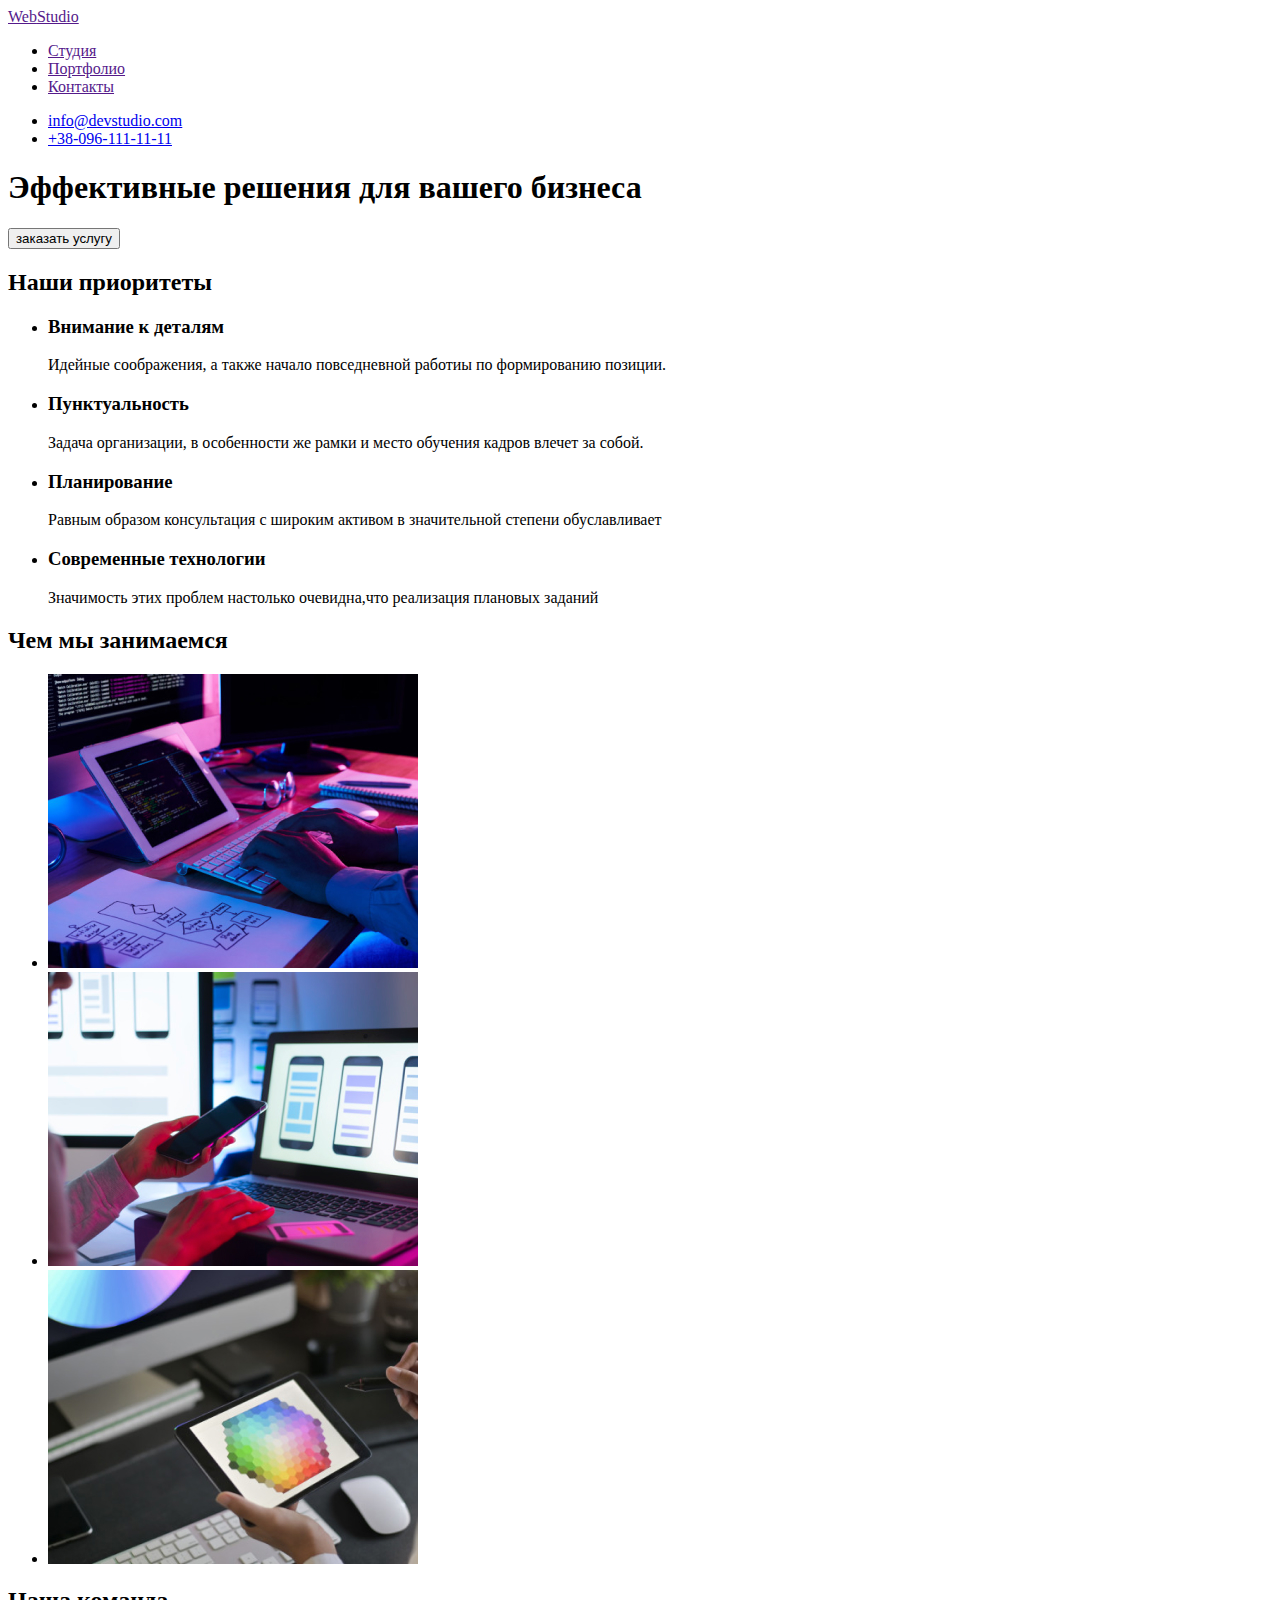
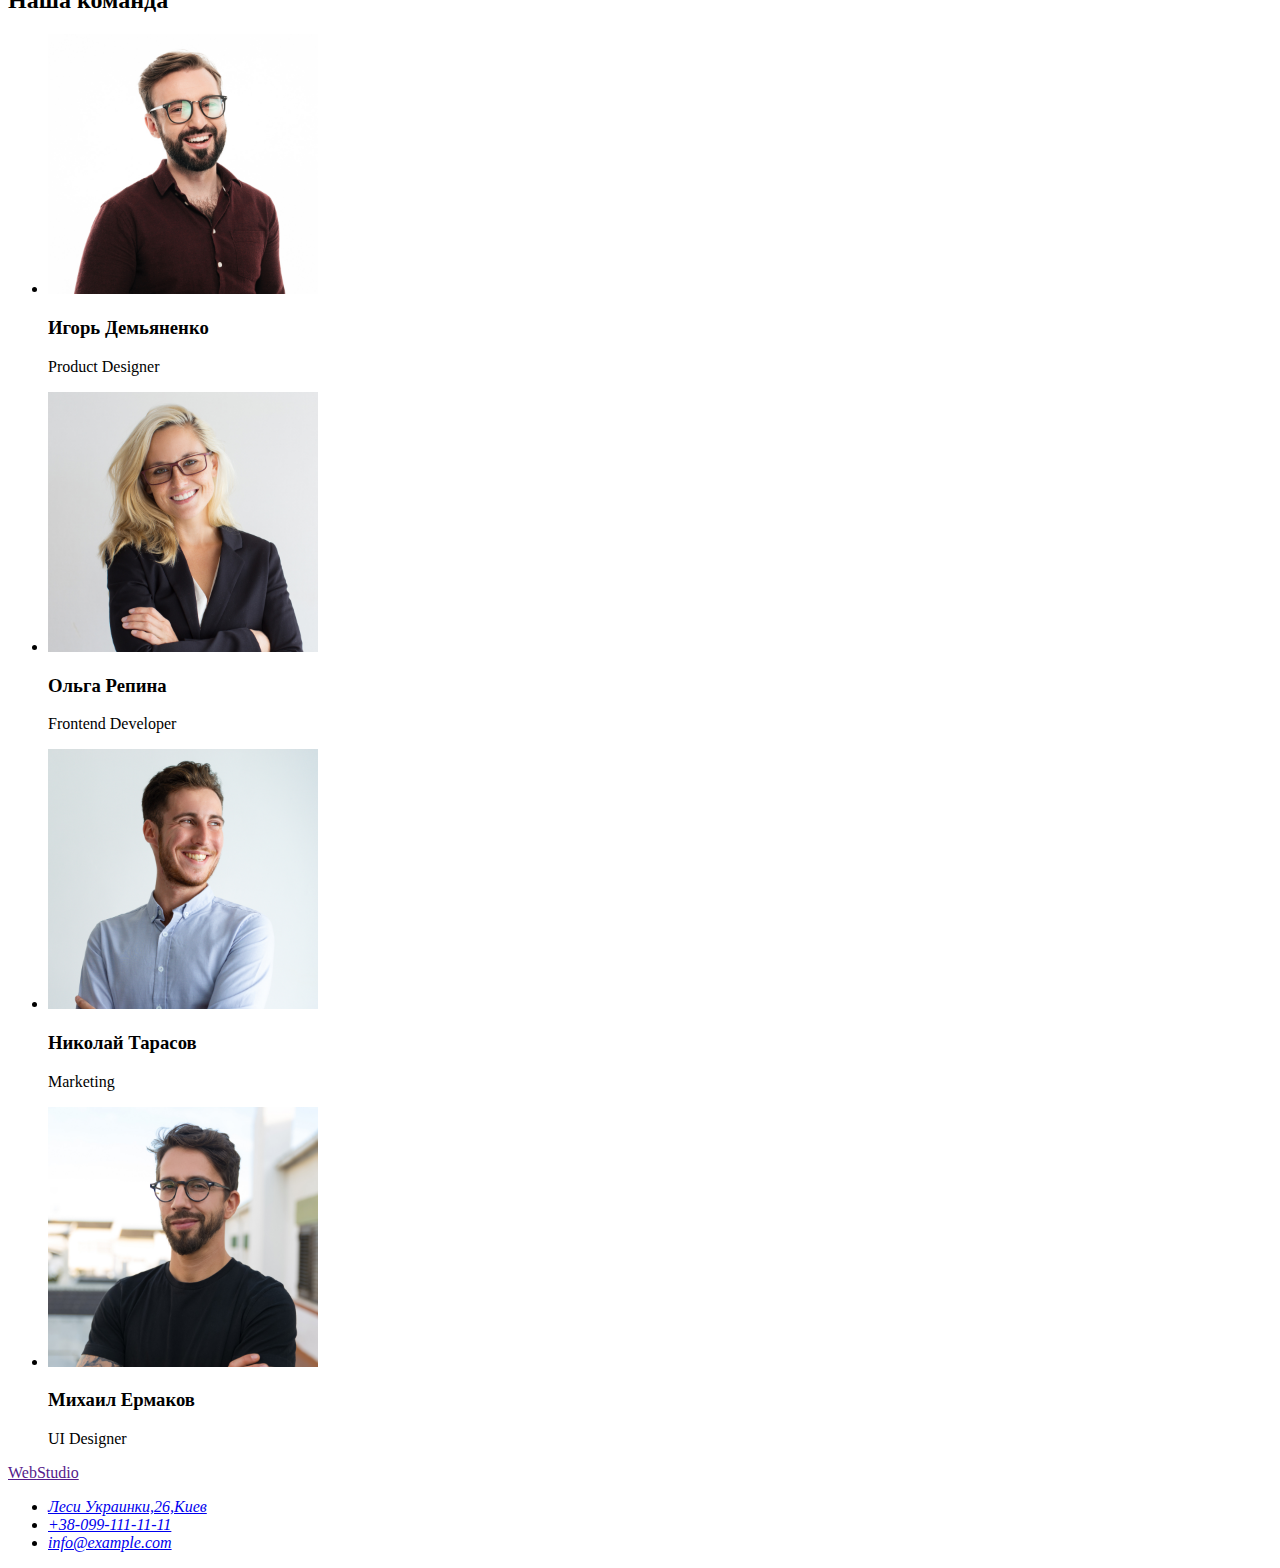
==== index.html @ 88953468 "Initial commit" ====
<!DOCTYPE html>
<html lang="ru">
<head>
    <meta charset="UTF-8">
    <meta http-equiv="X-UA-Compatible" content="IE=edge">
    <meta name="viewport" content="width=device-width, initial-scale=1.0">
    <title>Document</title>
</head>
<body>
    <header>
        <nav>
            <a href=""><span>Web</span>Studio</a>
            <ul>
                <li><a href="">Студия</a></li>
                <li><a href="">Портфолио</a></li>
                <li><a href="">Контакты</a></li>
            </ul>
        </nav>
        <ul>
            <li><a href="mailto:info@devstudio.com">info@devstudio.com</a></li>
            <li><a href="tel:380961111111">+38-096-111-11-11</a></li>
        </ul>
    </header>
    <!--о нас-->
    <main>
        <!--наш бизнес-->
        <section>
            <h1>Эффективные решения для вашего бизнеса</h1>
            <button type="button">заказать услугу</button>
        </section>
        <!--приоритеты-->
        <section>
            <h2>Наши приоритеты</h2>
            <ul>
                <li>
                    <h3>Внимание к деталям</h3>
                    <p>Идейные соображения, а также начало повседневной работиы по формированию позиции.</p>
                </li>
                <li>
                    <h3>Пунктуальность</h3>
                    <p>Задача организации, в особенности же рамки и место обучения кадров влечет за собой.</p>

                </li>
                <li>
                    <h3>Планирование</h3>
                    <p>Равным образом консультация с широким активом в значительной степени обуславливает</p>
                </li>
                <li>
                    <h3>Современные технологии</h3>
                    <p>Значимость этих проблем настолько очевидна,что реализация плановых заданий</p>
                </li>
            </ul>
        </section>
        <section>
            <h2>Чем мы занимаемся</h2>
            <ul>
                <li><img src="./images/img.jpg" alt="верстка кода" width="370" height="294"></li>
                <li><img src="./images/img2.jpg" alt="телефон в руках" width="370" height="294"></li>
                <li><img src="./images/img3.jpg" alt="планшет в руках" width="370" height="294"></li>
            </ul>
        </section>
        <!--команда-->
        <section>
            <h2>Наша команда</h2>
            <ul>
                <li><img src="./images/igor.jpg" alt="Igor photo" width="270" height="260">
                
                    <h3>Игорь Демьяненко</h3>
                    <p lang="en">Product Designer</p>

                </li>

                <li><img src="./images/olga.jpg" alt="Olga photo" width="270" height="260">
                
                    <h3>Ольга Репина</h3>
                    <p lang="en">Frontend Developer</p>
                </li>

                <li><img src="./images/nikolay.jpg" alt="Nikolay photo" width="270" height="260">
                
                    <h3>Николай Тарасов</h3>
                    <p lang="en">Marketing</p>
                </li>

                <li><img src="./images/michail.jpg" alt="Michail photo" width="270" height="260">
                
                    <h3>Михаил Ермаков</h3>
                    <p lang="en">UI Designer</p>
                </li>
            </ul>
        </section>
    </main>
    <!--футер-->
    <footer>
        <a href=""><span>Web</span>Studio</a>
        <address>
            <ul>
                <li><a href="https://www.google.ru/maps/place/бул.+Леси+Украинки,+26,+Киев">Леси Украинки,26,Киев</a></li>
                <li><a href="tel:+380991111111">+38-099-111-11-11</a></li>
                <li><a href="mailto:info@example.com">info@example.com</a></li>
            </ul>
        </address>
    </footer>

    
</body>
</html>
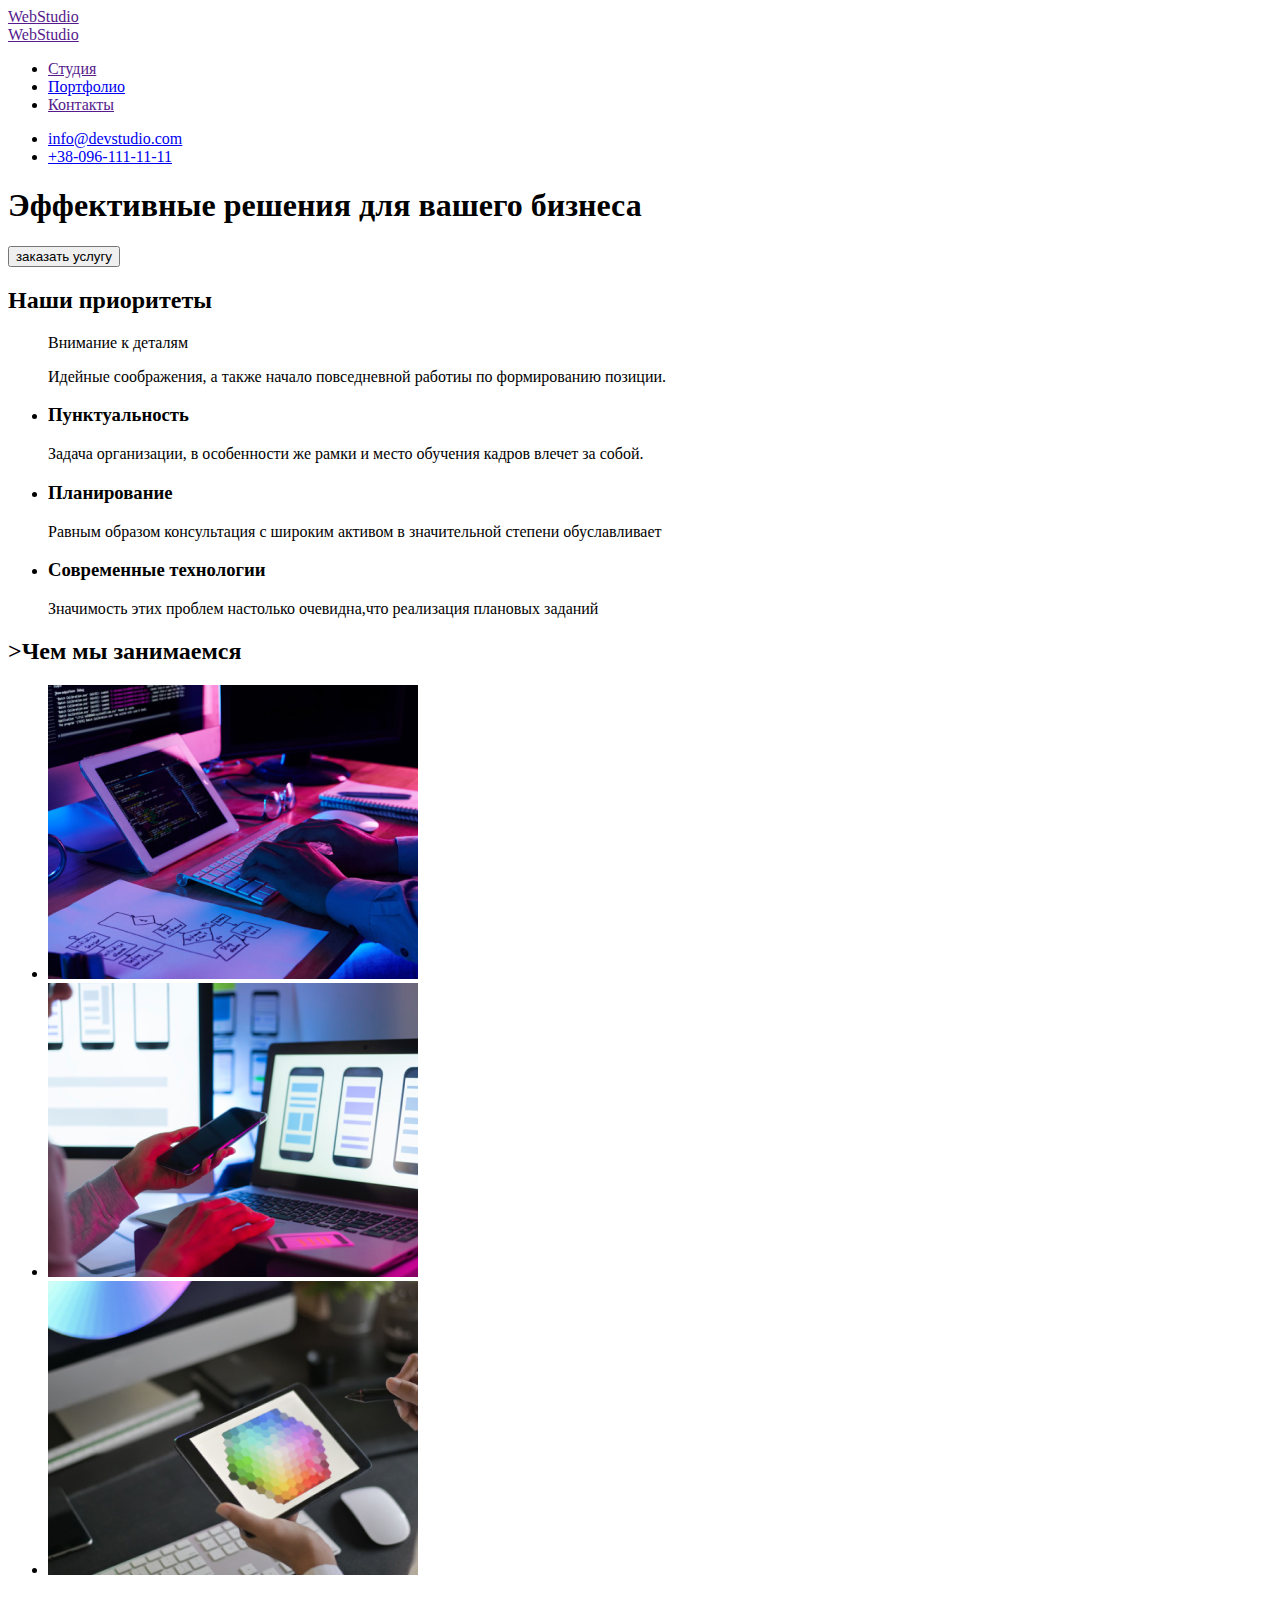
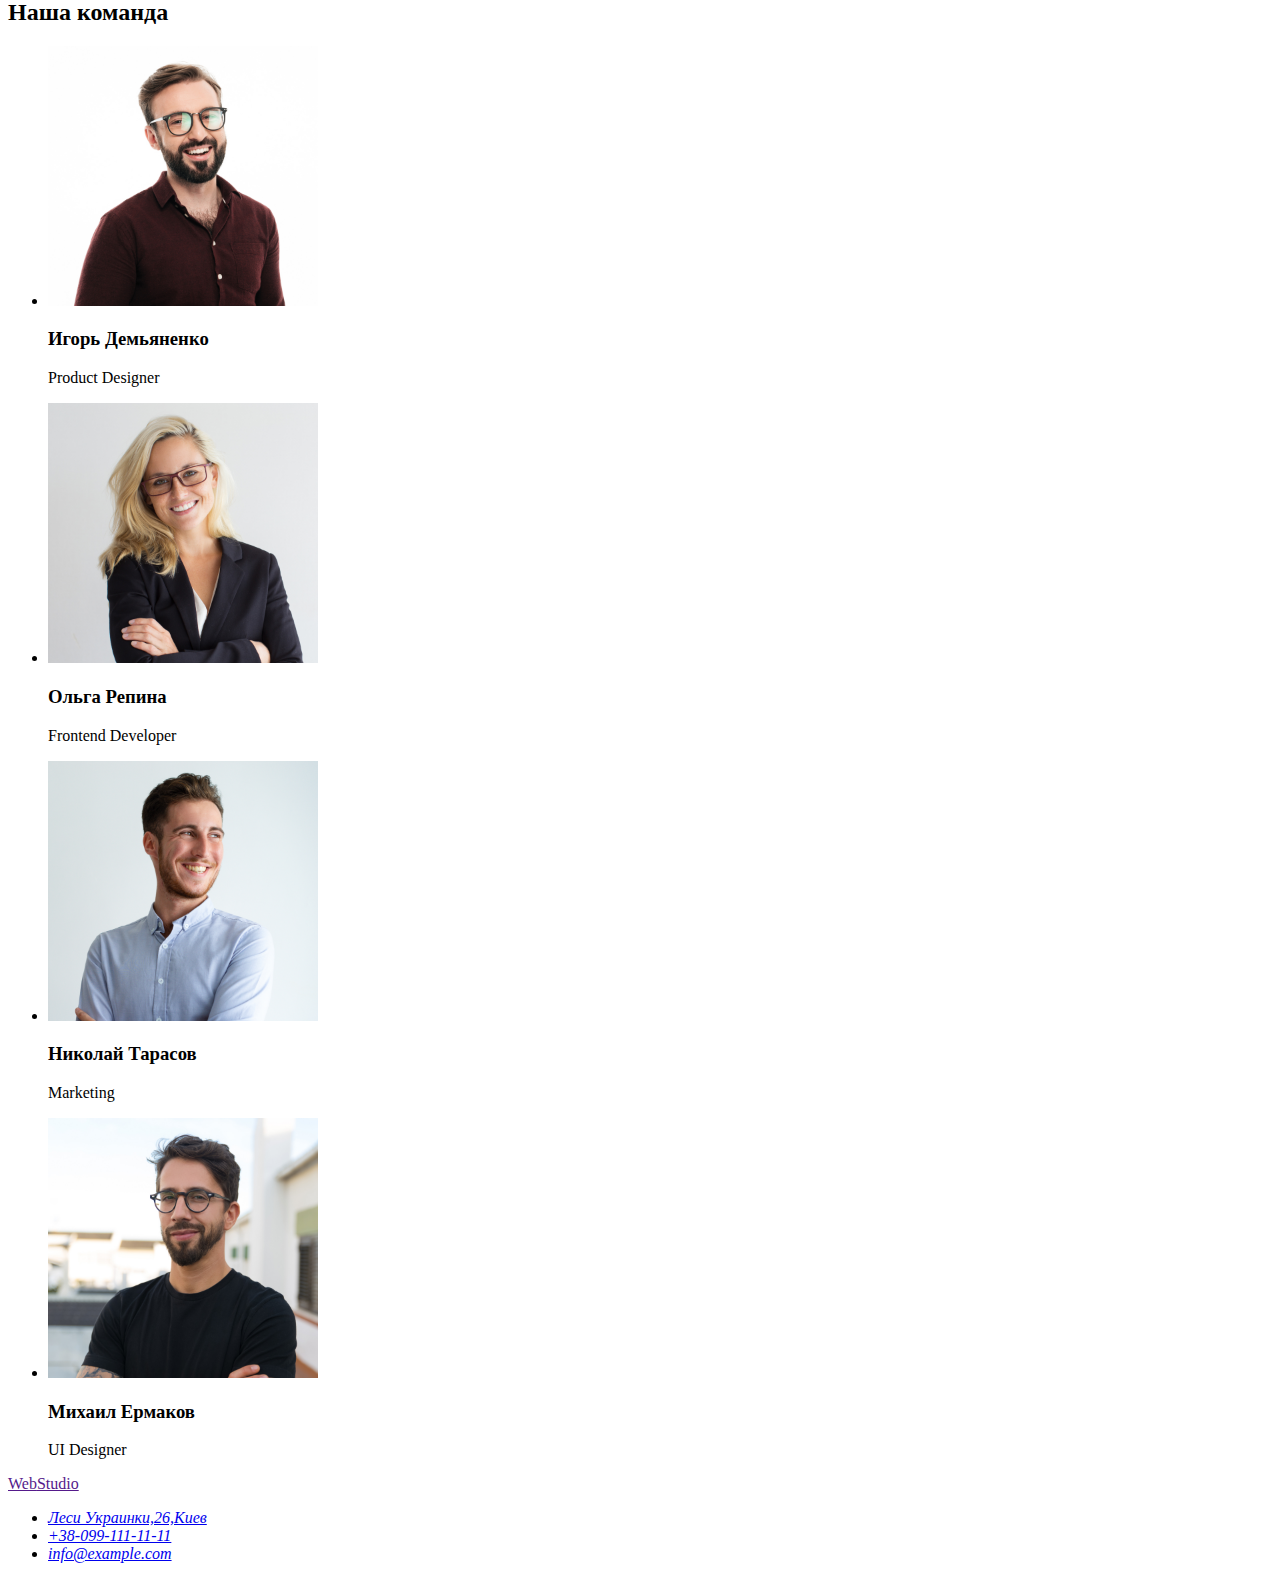
==== commit 4ee3e569: "changes3" ====
--- a/index.html
+++ b/index.html
@@ -4,55 +4,59 @@
     <meta charset="UTF-8">
     <meta http-equiv="X-UA-Compatible" content="IE=edge">
     <meta name="viewport" content="width=device-width, initial-scale=1.0">
-    <title>Document</title>
+    <title>Studio</title>
+    <link rel="stylesheet" href="./css/styles.css"/>
 </head>
 <body>
     <header>
-        <nav>
+        <a class="logo link" href=""><span class="icon">Web</span>Studio</a>
+        <nav class="nav">
             <a href=""><span>Web</span>Studio</a>
-            <ul>
-                <li><a href="">Студия</a></li>
-                <li><a href="">Портфолио</a></li>
-                <li><a href="">Контакты</a></li>
+            <ul class="site-nav list">
+                <li><a class="link" href="">Студия</a></li>
+                <li><a class="link" href="./portfolio.html">Портфолио</a></li>
+                <li><a class="link" href="">Контакты</a></li>
             </ul>
         </nav>
-        <ul>
-            <li><a href="mailto:info@devstudio.com">info@devstudio.com</a></li>
-            <li><a href="tel:380961111111">+38-096-111-11-11</a></li>
+        <ul class="contacts list">
+            <li><a class="link" href="mailto:info@devstudio.com">info@devstudio.com</a></li>
+            <li><a class="link" href="tel:380961111111">+38-096-111-11-11</a></li>
         </ul>
     </header>
     <!--о нас-->
     <main>
         <!--наш бизнес-->
-        <section>
-            <h1>Эффективные решения для вашего бизнеса</h1>
-            <button type="button">заказать услугу</button>
+        <section class="hero">
+            <h1 class="hero-tittle">Эффективные решения для вашего бизнеса</h1>
+            <button class="button primary">заказать услугу</button>
         </section>
         <!--приоритеты-->
-        <section>
-            <h2>Наши приоритеты</h2>
-            <ul>
+        <section class="section">
+            <h2 class="section-tittle">Наши приоритеты</h2>
+
+            <ul class="advantage-list>
                 <li>
-                    <h3>Внимание к деталям</h3>
+                    <h3 class="tittle">Внимание к деталям</h3>
                     <p>Идейные соображения, а также начало повседневной работиы по формированию позиции.</p>
                 </li>
                 <li>
-                    <h3>Пунктуальность</h3>
+                    <h3 class="tittle">Пунктуальность</h3>
                     <p>Задача организации, в особенности же рамки и место обучения кадров влечет за собой.</p>
 
                 </li>
                 <li>
-                    <h3>Планирование</h3>
+                    <h3 class="tittle">Планирование</h3>
                     <p>Равным образом консультация с широким активом в значительной степени обуславливает</p>
                 </li>
                 <li>
-                    <h3>Современные технологии</h3>
+                    <h3 class="tittle">Современные технологии</h3>
                     <p>Значимость этих проблем настолько очевидна,что реализация плановых заданий</p>
                 </li>
             </ul>
         </section>
-        <section>
-            <h2>Чем мы занимаемся</h2>
+
+        <section class="section">
+            <h2 class="section-tittle">>Чем мы занимаемся</h2>
             <ul>
                 <li><img src="./images/img.jpg" alt="верстка кода" width="370" height="294"></li>
                 <li><img src="./images/img2.jpg" alt="телефон в руках" width="370" height="294"></li>
@@ -60,31 +64,31 @@
             </ul>
         </section>
         <!--команда-->
-        <section>
-            <h2>Наша команда</h2>
-            <ul>
+        <section class="section">
+            <h2 class="section-tittle">Наша команда</h2>
+            <ul class="team">
                 <li><img src="./images/igor.jpg" alt="Igor photo" width="270" height="260">
                 
-                    <h3>Игорь Демьяненко</h3>
+                    <h3 class="tittle">Игорь Демьяненко</h3>
                     <p lang="en">Product Designer</p>
 
                 </li>
 
                 <li><img src="./images/olga.jpg" alt="Olga photo" width="270" height="260">
                 
-                    <h3>Ольга Репина</h3>
+                    <h3 class="tittle">Ольга Репина</h3>
                     <p lang="en">Frontend Developer</p>
                 </li>
 
                 <li><img src="./images/nikolay.jpg" alt="Nikolay photo" width="270" height="260">
                 
-                    <h3>Николай Тарасов</h3>
+                    <h3 class="tittle">Николай Тарасов</h3>
                     <p lang="en">Marketing</p>
                 </li>
 
                 <li><img src="./images/michail.jpg" alt="Michail photo" width="270" height="260">
                 
-                    <h3>Михаил Ермаков</h3>
+                    <h3 class="tittle">Михаил Ермаков</h3>
                     <p lang="en">UI Designer</p>
                 </li>
             </ul>
@@ -94,10 +98,10 @@
     <footer>
         <a href=""><span>Web</span>Studio</a>
         <address>
-            <ul>
-                <li><a href="https://www.google.ru/maps/place/бул.+Леси+Украинки,+26,+Киев">Леси Украинки,26,Киев</a></li>
-                <li><a href="tel:+380991111111">+38-099-111-11-11</a></li>
-                <li><a href="mailto:info@example.com">info@example.com</a></li>
+            <ul class="contact list">
+                <li><a class="link" href="https://www.google.ru/maps/place/бул.+Леси+Украинки,+26,+Киев">Леси Украинки,26,Киев</a></li>
+                <li><a class="link" href="tel:+380991111111">+38-099-111-11-11</a></li>
+                <li><a class="link" href="mailto:info@example.com">info@example.com</a></li>
             </ul>
         </address>
     </footer>
--- a/css/styles.css
+++ b/css/styles.css
@@ -0,0 +1,3 @@
+:root {
+    
+}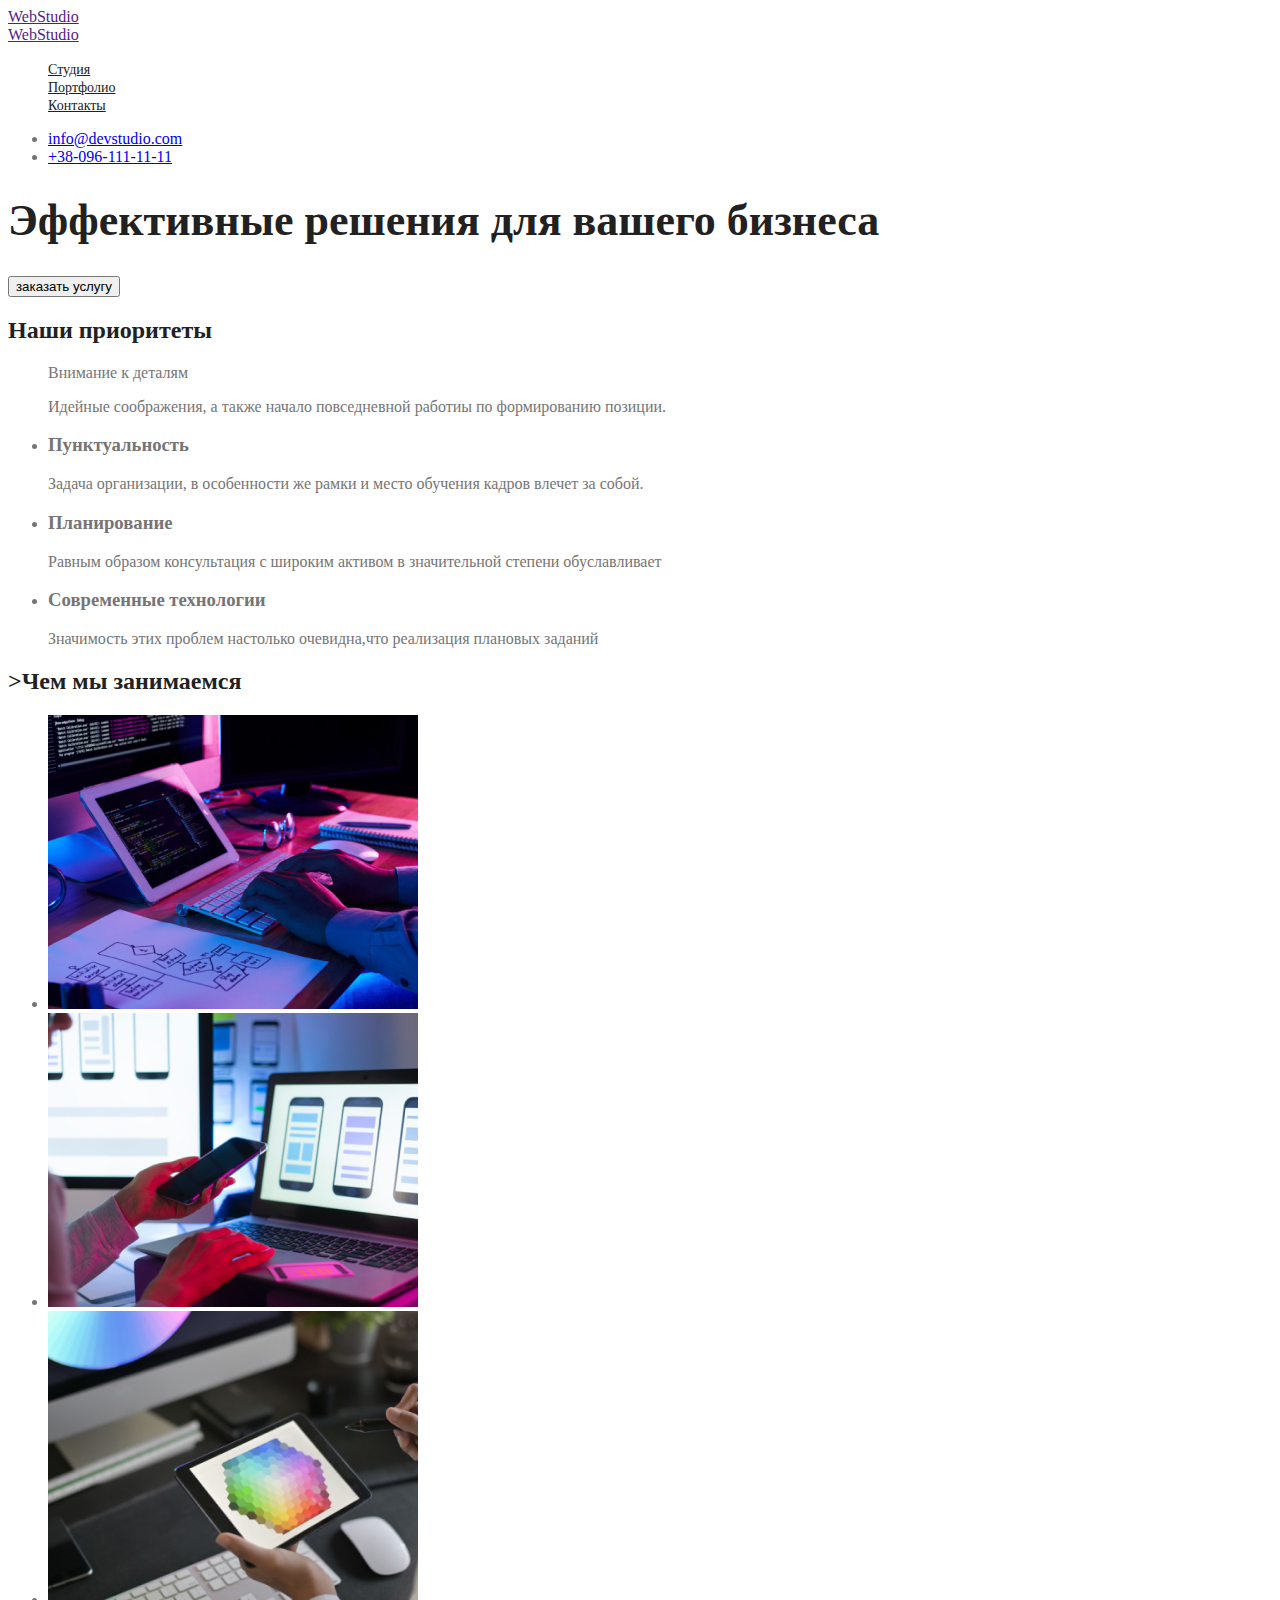
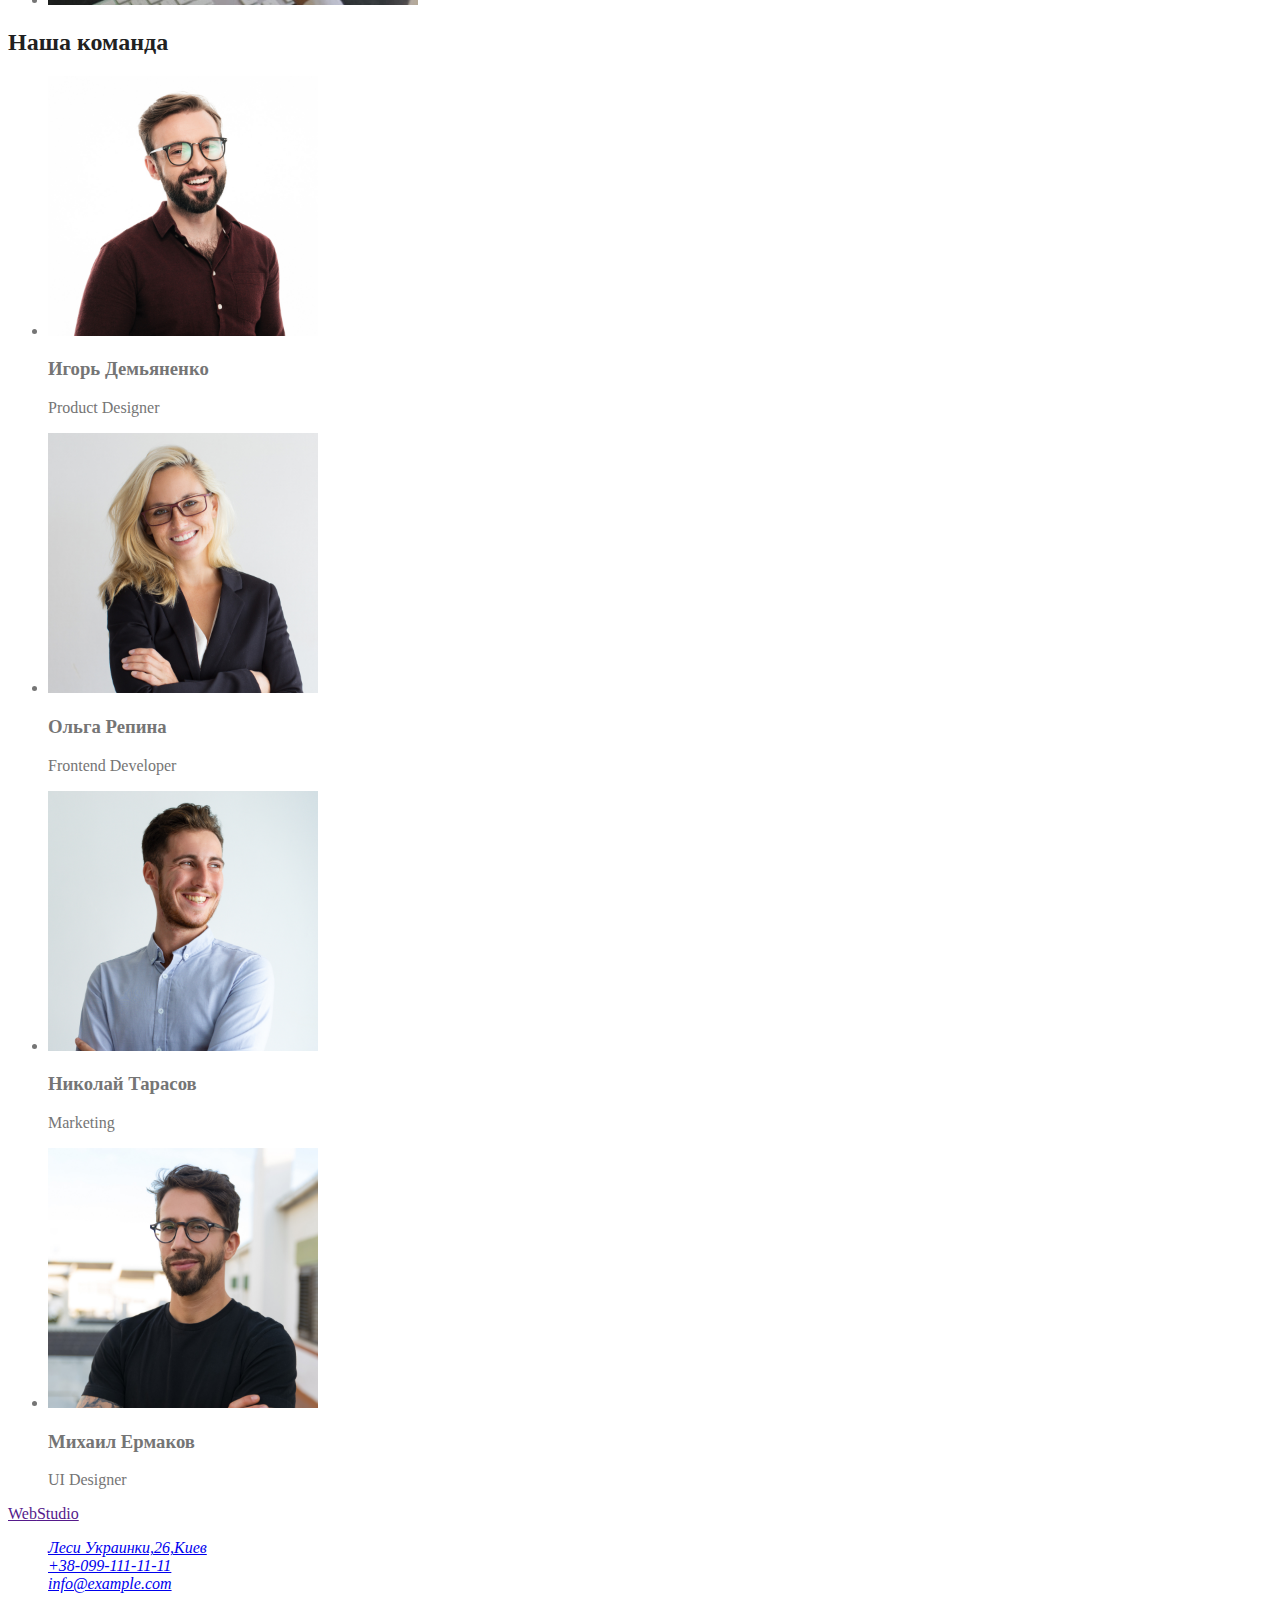
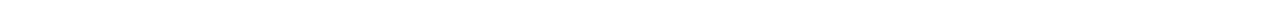
==== commit e59e4339: "стили1" ====
--- a/index.html
+++ b/index.html
@@ -9,7 +9,7 @@
 </head>
 <body>
     <header>
-        <a class="logo link" href=""><span class="icon">Web</span>Studio</a>
+        <a class="logo-link" href=""><span class="icon">Web</span>Studio</a>
         <nav class="nav">
             <a href=""><span>Web</span>Studio</a>
             <ul class="site-nav list">
@@ -18,7 +18,7 @@
                 <li><a class="link" href="">Контакты</a></li>
             </ul>
         </nav>
-        <ul class="contacts list">
+        <ul class="contacts-list">
             <li><a class="link" href="mailto:info@devstudio.com">info@devstudio.com</a></li>
             <li><a class="link" href="tel:380961111111">+38-096-111-11-11</a></li>
         </ul>
@@ -28,7 +28,7 @@
         <!--наш бизнес-->
         <section class="hero">
             <h1 class="hero-tittle">Эффективные решения для вашего бизнеса</h1>
-            <button class="button primary">заказать услугу</button>
+            <button class="button-primary">заказать услугу</button>
         </section>
         <!--приоритеты-->
         <section class="section">
--- a/css/styles.css
+++ b/css/styles.css
@@ -1,3 +1,93 @@
+/* цвет основного текста #212121 */
+/* вторичный цвет текста #757575 */
+/* белый #FFFFFF  */
+/* акцент #2196F3 */
+
 :root {
+    --primary-text-color: #757575;
+    --tittle-text-color: #212121;
+    --accent-color: #2196F3;
+    --primary-white-color: #FFFFFF;
+
+}
+
+body {
+    background-color: var(--primary-white-color);
+    color: var(--primary-text-color);
+
+}
+.list {
+    list-style: none;
+}
+
+.logo {
+    color: var(--tittle-text-color);
+    font-size: 26px;
+    line-height: 145*31;
+    font-weight: 700;
+}
+
+.logo:hover {
+    color: var(--accent-color);
+    font-size: 26px;
+    line-height: 145*31;
+    font-weight: 700;
+
+}
+
+/* site nav */
+
+.site-nav .link {
+    color: var(--tittle-text-color);
+    font-size: 14px;
+    line-height: 135*16;
+    font-weight: 500;
+}
+
+.site-nav .link:hover,
+.site-nav .link:focus {
+    color: var(--accent-color);
+    font-size: 14px;
+    line-height: 135*16;
+    font-weight: 500;
+}
+
+/* hero */
+
+.hero-tittle {
+    color: var(--tittle-text-color);
+    font-size: 44px;
+    line-height: 696*120;
+    font-weight: 900;
     
+}
+
+/* section */
+
+.section-tittle {
+    color: var(--tittle-text-color);
+    font-size: 14x;
+    line-height: 270*16;
+    font-weight: 700;
+
+}
+
+/* advantage */
+
+.advantage-list .tittle {
+    color: var(--tittle-text-color);
+    font-size: 14px;
+    line-height: 270*75;
+    font-weight: 400;
+
+}
+
+/* button */
+
+.button {
+    background-color: var(--accent-color);
+    color: var(--primary-text-color);
+    font-size: 16px;
+    line-height: 136*30;
+    font-weight: 700;
 }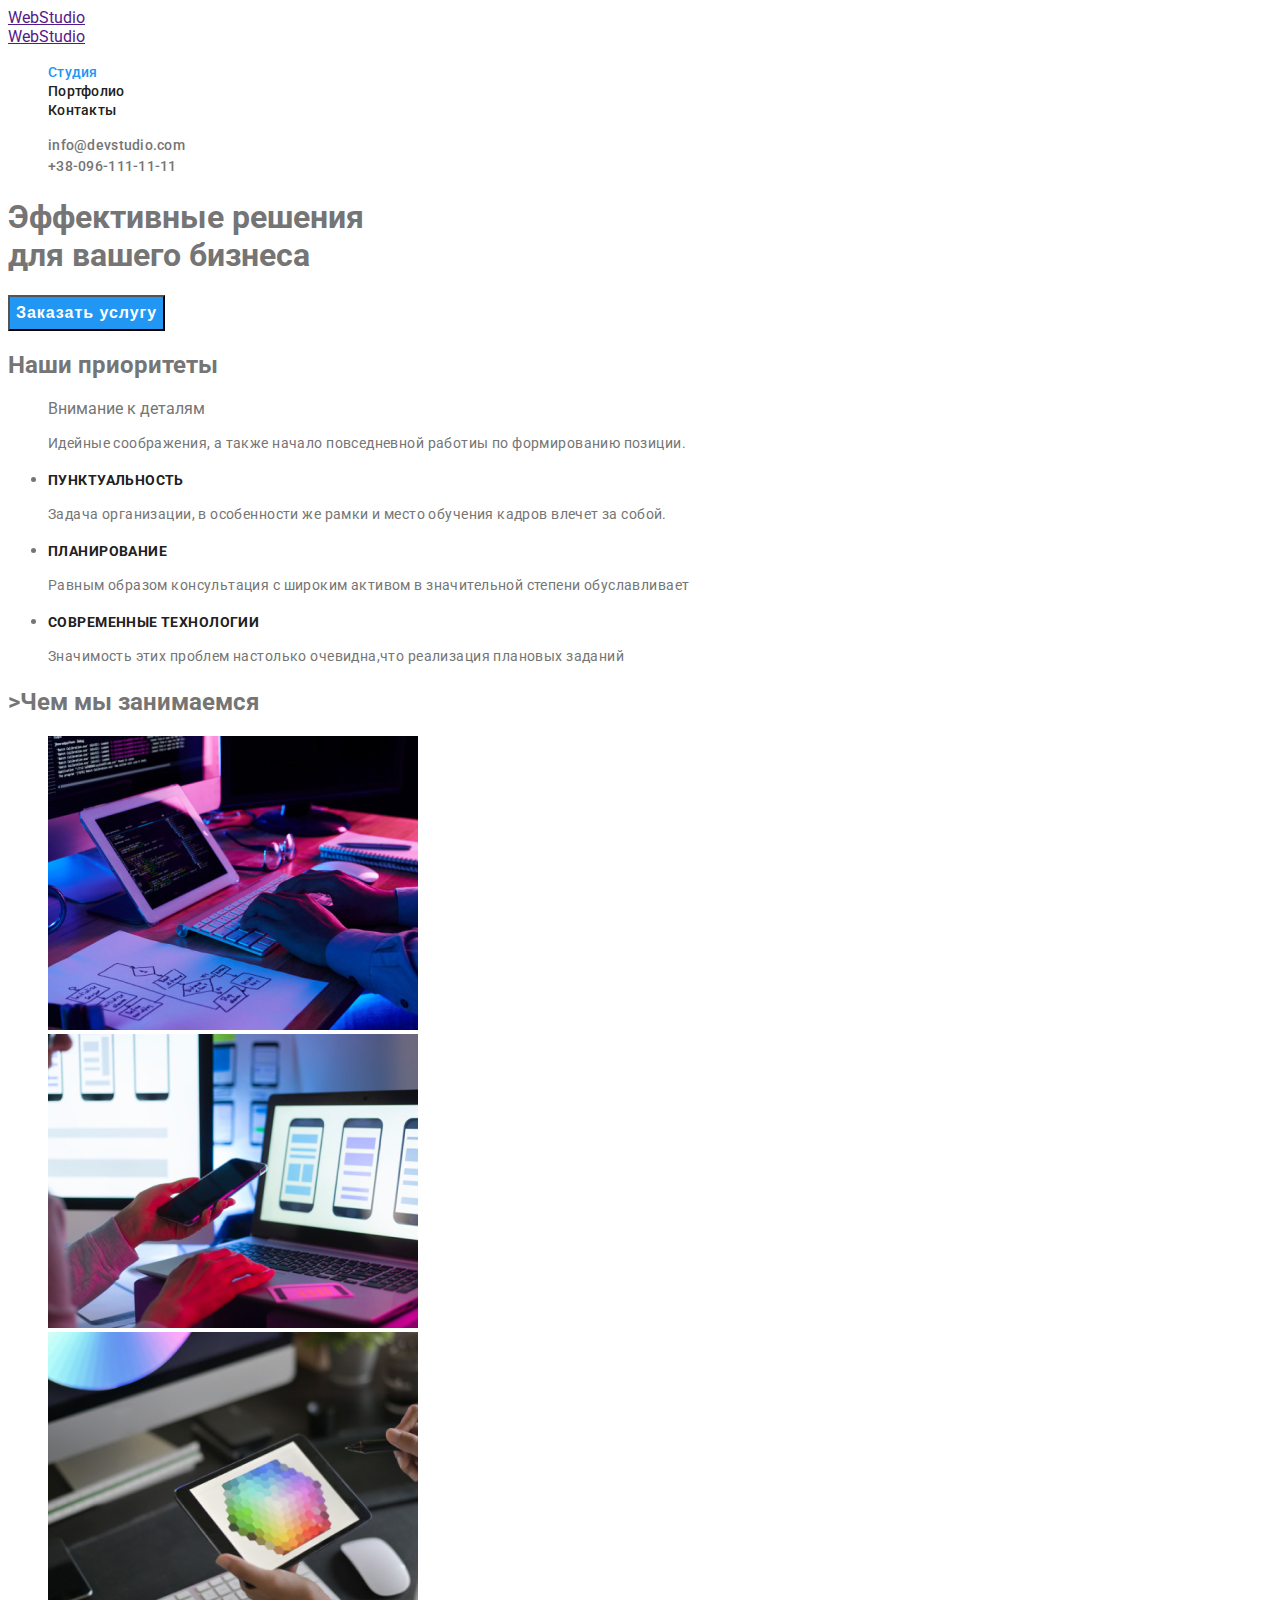
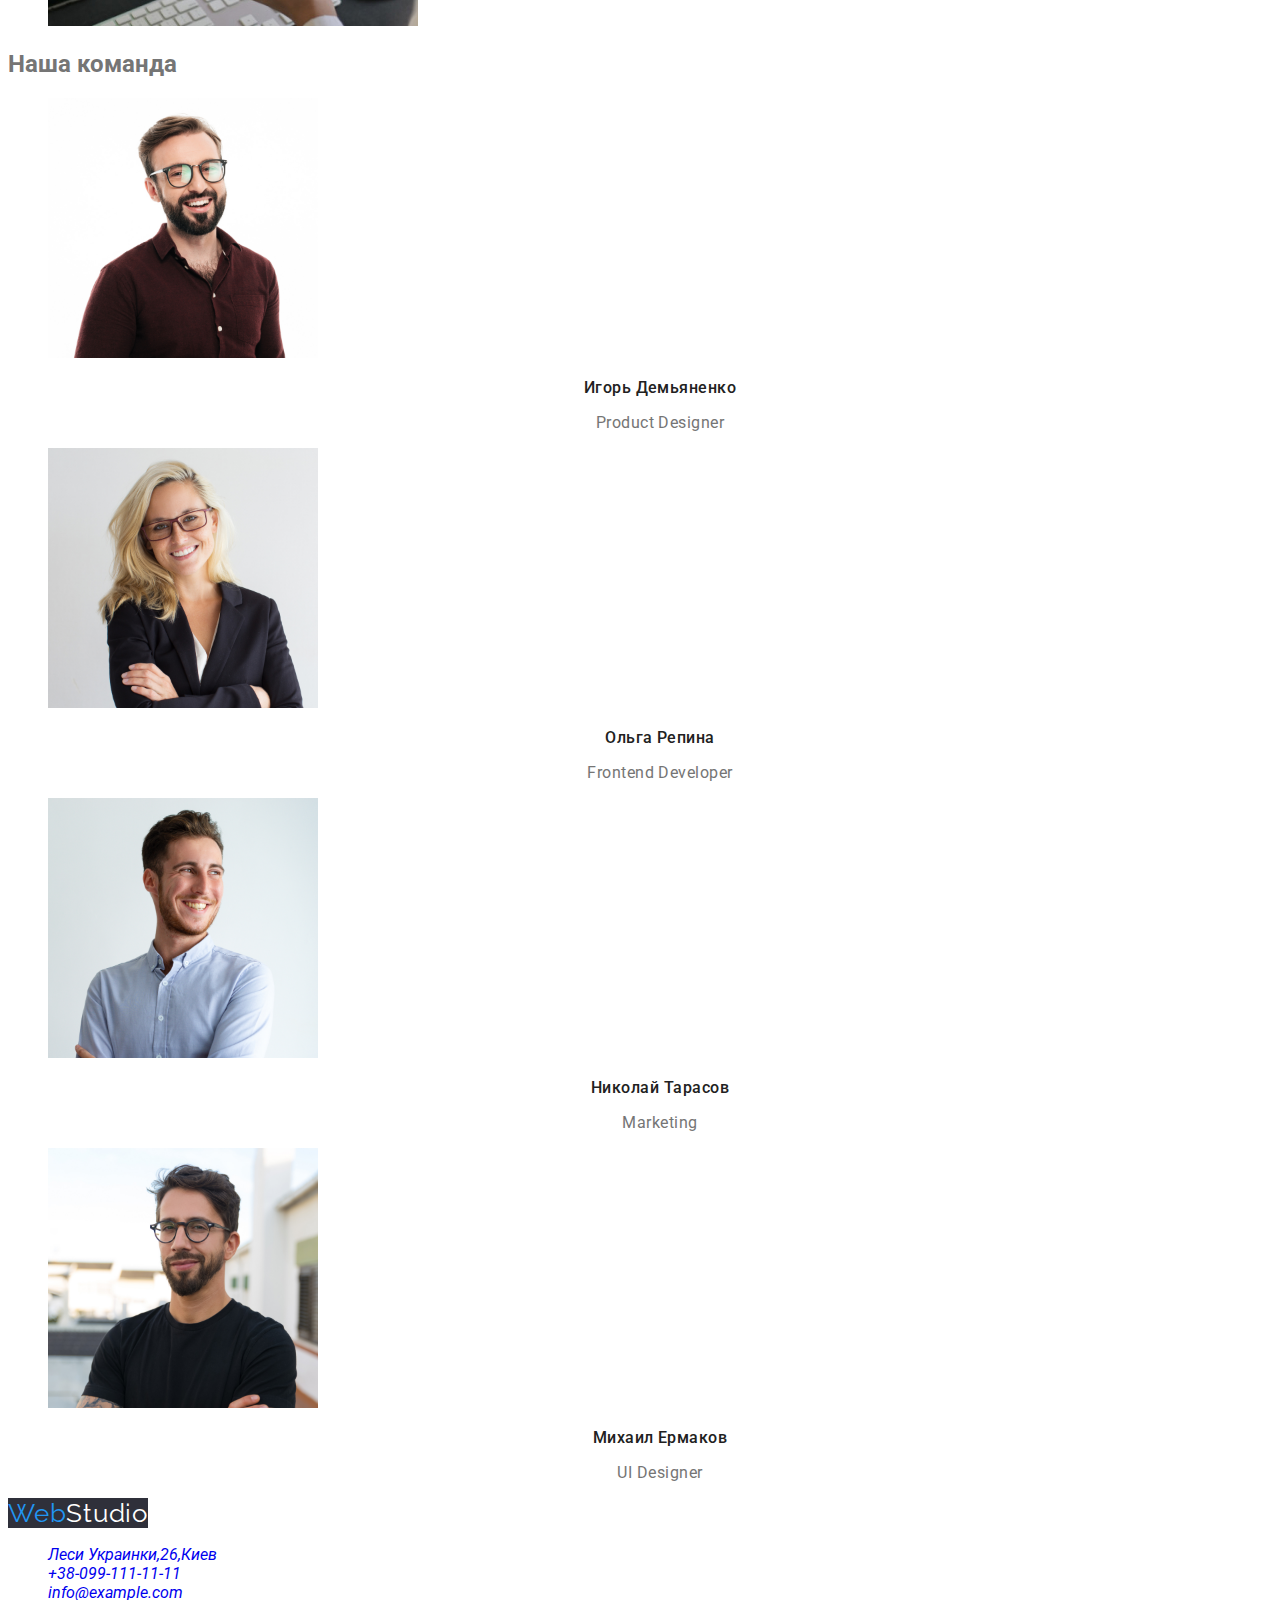
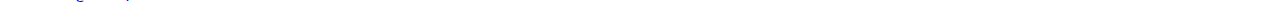
==== commit e4d36e5d: "correction2.1" ====
--- a/index.html
+++ b/index.html
@@ -5,6 +5,8 @@
     <meta http-equiv="X-UA-Compatible" content="IE=edge">
     <meta name="viewport" content="width=device-width, initial-scale=1.0">
     <title>Studio</title>
+    <link href="https://fonts.googleapis.com/css2?family=Raleway:wght@700&family=Roboto:wght@400;500;700;900&display=swap"
+        rel="stylesheet">
     <link rel="stylesheet" href="./css/styles.css"/>
 </head>
 <body>
@@ -13,12 +15,12 @@
         <nav class="nav">
             <a href=""><span>Web</span>Studio</a>
             <ul class="site-nav list">
-                <li><a class="link" href="">Студия</a></li>
+                <li><a class="link current" href="./index.html">Студия</a></li>
                 <li><a class="link" href="./portfolio.html">Портфолио</a></li>
                 <li><a class="link" href="">Контакты</a></li>
             </ul>
         </nav>
-        <ul class="contacts-list">
+        <ul class="contacts list">
             <li><a class="link" href="mailto:info@devstudio.com">info@devstudio.com</a></li>
             <li><a class="link" href="tel:380961111111">+38-096-111-11-11</a></li>
         </ul>
@@ -27,37 +29,41 @@
     <main>
         <!--наш бизнес-->
         <section class="hero">
-            <h1 class="hero-tittle">Эффективные решения для вашего бизнеса</h1>
-            <button class="button-primary">заказать услугу</button>
+            <h1 class="hero-tittle">Эффективные решения <br />для вашего бизнеса</h1>
+            <button class="hero-button" type="button">Заказать услугу</button>
         </section>
         <!--приоритеты-->
         <section class="section">
             <h2 class="section-tittle">Наши приоритеты</h2>
 
-            <ul class="advantage-list>
+            <ul class="list>
                 <li>
-                    <h3 class="tittle">Внимание к деталям</h3>
-                    <p>Идейные соображения, а также начало повседневной работиы по формированию позиции.</p>
+                    <h3 class="feature">Внимание к деталям</h3>
+                    <p class="feature-text">
+                        Идейные соображения, а также начало повседневной работиы по формированию позиции.</p>
                 </li>
                 <li>
-                    <h3 class="tittle">Пунктуальность</h3>
-                    <p>Задача организации, в особенности же рамки и место обучения кадров влечет за собой.</p>
+                    <h3 class="feature">Пунктуальность</h3>
+                    <p class="feature-text">
+                        Задача организации, в особенности же рамки и место обучения кадров влечет за собой.</p>
 
                 </li>
                 <li>
-                    <h3 class="tittle">Планирование</h3>
-                    <p>Равным образом консультация с широким активом в значительной степени обуславливает</p>
+                    <h3 class="feature">Планирование</h3>
+                    <p class="feature-text">
+                        Равным образом консультация с широким активом в значительной степени обуславливает</p>
                 </li>
                 <li>
-                    <h3 class="tittle">Современные технологии</h3>
-                    <p>Значимость этих проблем настолько очевидна,что реализация плановых заданий</p>
+                    <h3 class="feature">Современные технологии</h3>
+                    <p class="feature-text">
+                        Значимость этих проблем настолько очевидна,что реализация плановых заданий</p>
                 </li>
             </ul>
         </section>
 
         <section class="section">
             <h2 class="section-tittle">>Чем мы занимаемся</h2>
-            <ul>
+            <ul class="list">
                 <li><img src="./images/img.jpg" alt="верстка кода" width="370" height="294"></li>
                 <li><img src="./images/img2.jpg" alt="телефон в руках" width="370" height="294"></li>
                 <li><img src="./images/img3.jpg" alt="планшет в руках" width="370" height="294"></li>
@@ -66,42 +72,43 @@
         <!--команда-->
         <section class="section">
             <h2 class="section-tittle">Наша команда</h2>
-            <ul class="team">
+            <ul class="icon list">
                 <li><img src="./images/igor.jpg" alt="Igor photo" width="270" height="260">
                 
-                    <h3 class="tittle">Игорь Демьяненко</h3>
-                    <p lang="en">Product Designer</p>
+                    <h3 class="section-avatar">Игорь Демьяненко</h3>
+                    <p class="icon-text">Product Designer</p>
 
                 </li>
 
                 <li><img src="./images/olga.jpg" alt="Olga photo" width="270" height="260">
                 
-                    <h3 class="tittle">Ольга Репина</h3>
-                    <p lang="en">Frontend Developer</p>
+                    <h3 class="section-avatar">Ольга Репина</h3>
+                    <p class="icon-text">Frontend Developer</p>
                 </li>
 
                 <li><img src="./images/nikolay.jpg" alt="Nikolay photo" width="270" height="260">
                 
-                    <h3 class="tittle">Николай Тарасов</h3>
-                    <p lang="en">Marketing</p>
+                    <h3 class="section-avatar">Николай Тарасов</h3>
+                    <p class="icon-text">Marketing</p>
                 </li>
 
                 <li><img src="./images/michail.jpg" alt="Michail photo" width="270" height="260">
                 
-                    <h3 class="tittle">Михаил Ермаков</h3>
-                    <p lang="en">UI Designer</p>
+                    <h3 class="section-avatar">Михаил Ермаков</h3>
+                    <p class="icon-text">UI Designer</p>
                 </li>
             </ul>
         </section>
     </main>
     <!--футер-->
-    <footer>
-        <a href=""><span>Web</span>Studio</a>
+    <footer class="footer">
+        <a class="logo-footer link" href=""><span>Web</span>Studio</a>
+        
         <address>
             <ul class="contact list">
-                <li><a class="link" href="https://www.google.ru/maps/place/бул.+Леси+Украинки,+26,+Киев">Леси Украинки,26,Киев</a></li>
-                <li><a class="link" href="tel:+380991111111">+38-099-111-11-11</a></li>
-                <li><a class="link" href="mailto:info@example.com">info@example.com</a></li>
+                <li><a class="footer-adress link" href="https://www.google.ru/maps/place/бул.+Леси+Украинки,+26,+Киев">Леси Украинки,26,Киев</a></li>
+                <li><a class="footer-adress link" href="tel:+380991111111">+38-099-111-11-11</a></li>
+                <li><a class="footer-adress link" href="mailto:info@example.com">info@example.com</a></li>
             </ul>
         </address>
     </footer>
--- a/css/styles.css
+++ b/css/styles.css
@@ -1,93 +1,167 @@
-/* цвет основного текста #212121 */
-/* вторичный цвет текста #757575 */
-/* белый #FFFFFF  */
-/* акцент #2196F3 */
-
 :root {
-    --primary-text-color: #757575;
-    --tittle-text-color: #212121;
-    --accent-color: #2196F3;
-    --primary-white-color: #FFFFFF;
-
+  --primary-text-color: #757575;
+  --title-text-color: #212121;
+  --accent-color: #2196f3;
+  --white-color: #ffffff;
+  --section-color: #2f303a;
 }
 
+
 body {
-    background-color: var(--primary-white-color);
-    color: var(--primary-text-color);
+   background-color: var(--white-color);
+   color: var(--primary-text-color);
+   font-family: Roboto, sans-serif;
+ }
 
+ /*для скрытия маркеров*/
+ .list {
+   list-style: none;
+ }
+/*для скрытия подчеркивания*/
+.link {
+  text-decoration: none;
 }
-.list {
-    list-style: none;
+/*логотип*/
+.logo {
+  color: #000000;
+   font-family: Raleway;
+   font-size: 26px;
+   line-height: 1.19;
+   letter-spacing: 0.03em;
+ }
+
+ .logo span {
+  color: var(--accent-color);
 }
+/*навигация*/
+.site-nav a {
+  color: var(--title-text-color);
+  font-weight: 500;
+  font-size: 14px;
+  line-height: 1.14;
+  letter-spacing: 0.02em;
+}
+.site-nav a:hover,
+.site-nav a:focus {
+  color: var(--accent-color);
+}
+.site-nav .link.current {
+  color: var(--accent-color);
+}
+/*контакты*/
+.contacts a {
+  color: var(--primary-text-color);
+  font-weight: 500;
+  font-size: 14px;
+  line-height: 1.4;
+  letter-spacing: 0.02em;
+}
+.contacts a:hover,
+.contacts a:focus {
+  color: var(--accent-color);
+}
+/*index.html*/
+/*hero*/
+.hero-title {
+  color: var(--white-color);
+  background-color: var(--section-color);
+  font-weight: 900;
+  font-size: 44px;
+  line-height: 1.36;
+  text-align: center;
+  letter-spacing: 0.06em;
+  text-transform: uppercase;
+}
+.hero-button {
+   background-color: var(--accent-color);
+   color: var(--white-color);
+   cursor: pointer;
+   font-weight: 700;
+   font-size: 16px;
+   line-height: 1.88;
 
-.logo {
-    color: var(--tittle-text-color);
-    font-size: 26px;
-    line-height: 145*31;
-    font-weight: 700;
+  display: flex;
+  align-items: center;
+  text-align: center;
+  letter-spacing: 0.06em;
 }
+ /*Особенности*/
+ .feature {
+   color: var(--title-text-color);
+   font-weight: 700;
+   font-size: 14px;
+   line-height: 1.14;
+   letter-spacing: 0.03em;
+   text-transform: uppercase;
+ }
 
-.logo:hover {
-    color: var(--accent-color);
-    font-size: 26px;
-    line-height: 145*31;
-    font-weight: 700;
+ .feature-text {
+   font-size: 14px;
+   line-height: 1.71;
+   letter-spacing: 0.03em;
+ }
 
-}
+ /*чем мы занимаемся & наша команда*/
+ .section-title {
+   color: var(--title-text-color);
+   font-weight: 700;
+   font-size: 36px;
+   line-height: 1.16;
+   letter-spacing: 0.03em;
+   text-align: center;
+ }
 
-/* site nav */
+/*наша команда*/
+.section-avatar {
+  color: var(--title-text-color);
+   font-weight: 500;
+   font-size: 16px;
+   line-height: 1.19;
+   letter-spacing: 0.03em;
 
-.site-nav .link {
-    color: var(--tittle-text-color);
-    font-size: 14px;
-    line-height: 135*16;
-    font-weight: 500;
-}
+   text-align: center;
+ }
 
-.site-nav .link:hover,
-.site-nav .link:focus {
-    color: var(--accent-color);
-    font-size: 14px;
-    line-height: 135*16;
-    font-weight: 500;
-}
+ .icon-text {
+   font-size: 16px;
+   line-height: 1.19;
+   letter-spacing: 0.03em;
 
-/* hero */
+   text-align: center;
+ }
+/*footer*/
+.logo-footer {
+  color: var(--white-color);
+  background-color: var(--section-color);
+   font-family: Raleway;
+   font-size: 26px;
+   line-height: 1.19;
+   letter-spacing: 0.03em;
+ }
 
-.hero-tittle {
-    color: var(--tittle-text-color);
-    font-size: 44px;
-    line-height: 696*120;
-    font-weight: 900;
-    
-}
+ .logo-footer span {
+   color: var(--accent-color);
+ }
 
-/* section */
+ .footer-addres {
+   font-style: normal;
+   color: var(--white-color);
+   background-color: var(--section-color);
+   font-size: 14px;
+   line-height: 1.71;
+   letter-spacing: 0.03em;
+ }
 
-.section-tittle {
-    color: var(--tittle-text-color);
-    font-size: 14x;
-    line-height: 270*16;
-    font-weight: 700;
+ .footer-contacts {
+   font-style: normal;
+   color: rgba(255, 255, 255, 0.6);
+   background-color: var(--section-color);
+   font-size: 14px;
+   line-height: 1.71;
+   letter-spacing: 0.03em;
+ }
 
-}
-
-/* advantage */
-
-.advantage-list .tittle {
-    color: var(--tittle-text-color);
-    font-size: 14px;
-    line-height: 270*75;
-    font-weight: 400;
-
-}
-
-/* button */
-
-.button {
-    background-color: var(--accent-color);
-    color: var(--primary-text-color);
-    font-size: 16px;
-    line-height: 136*30;
-    font-weight: 700;
+ .footer-contacts:hover,
+.footer-contacts:focus {
+  color: var(--accent-color);
 }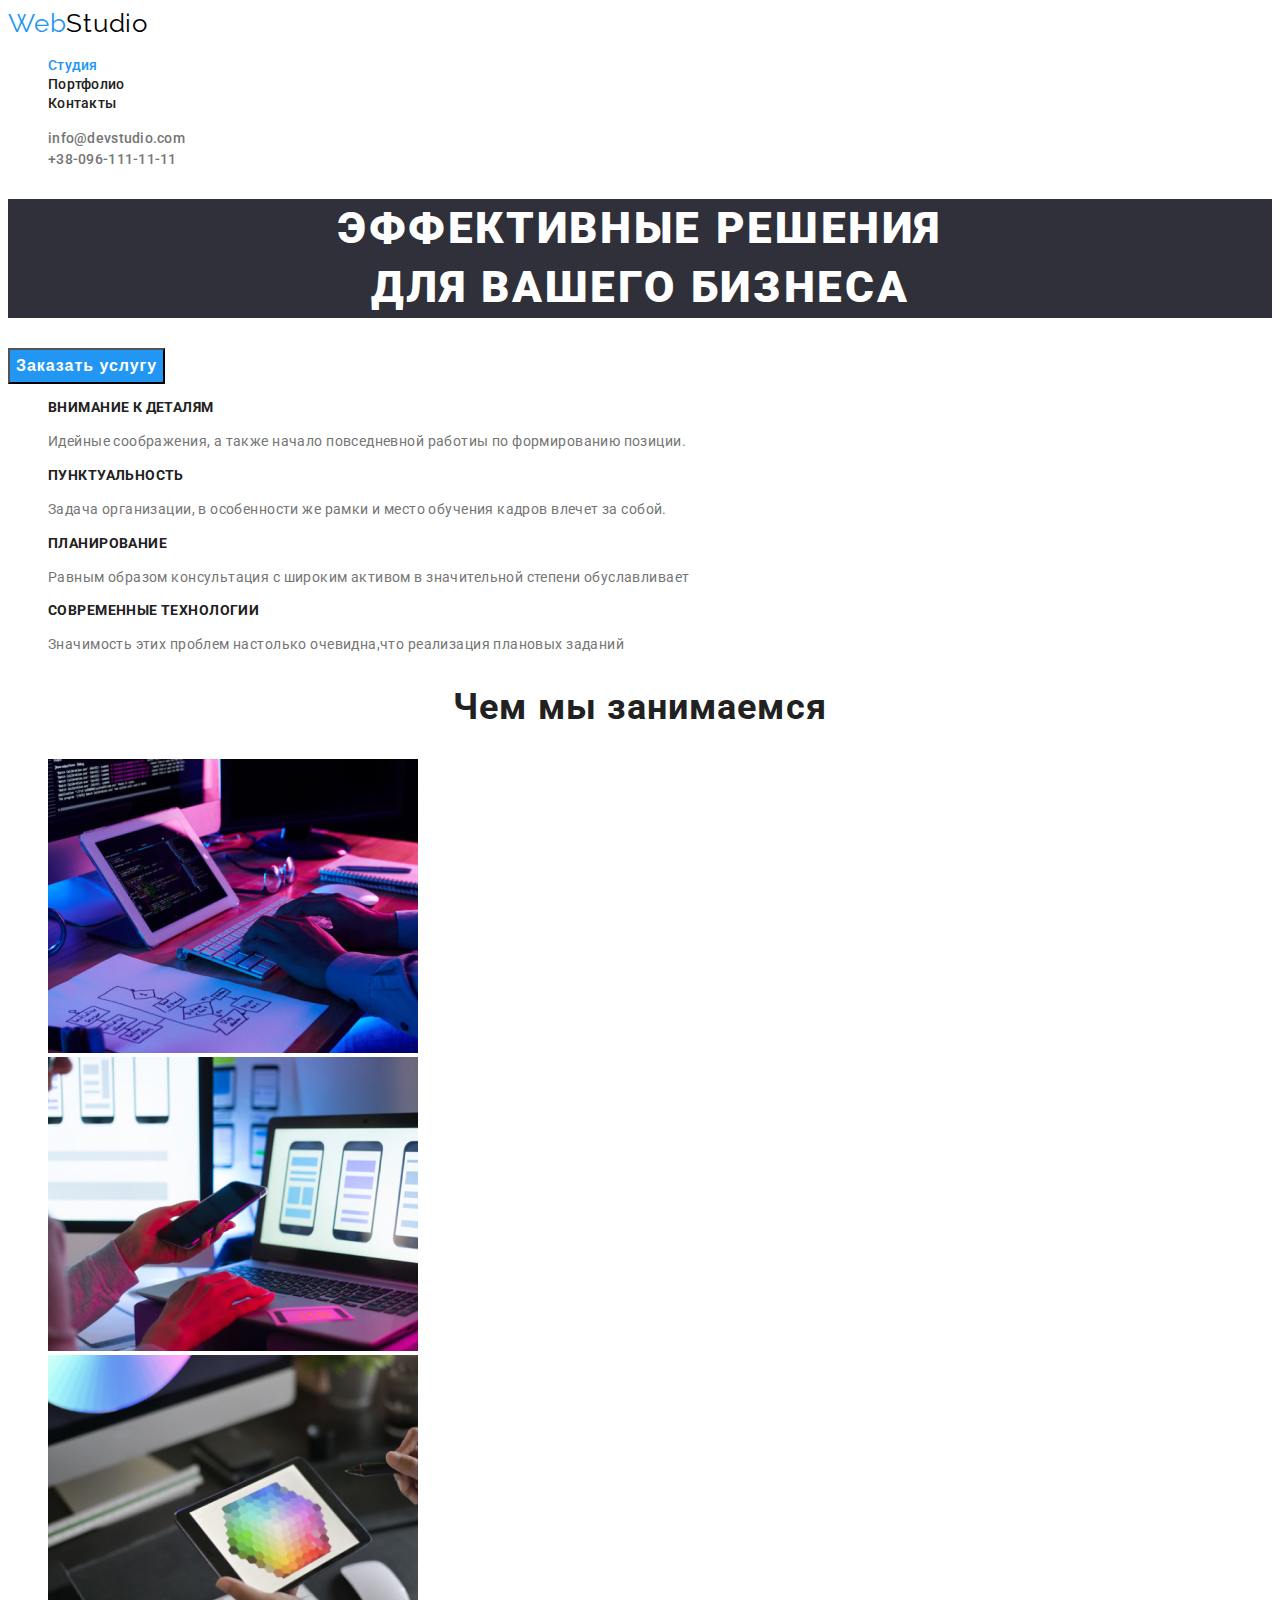
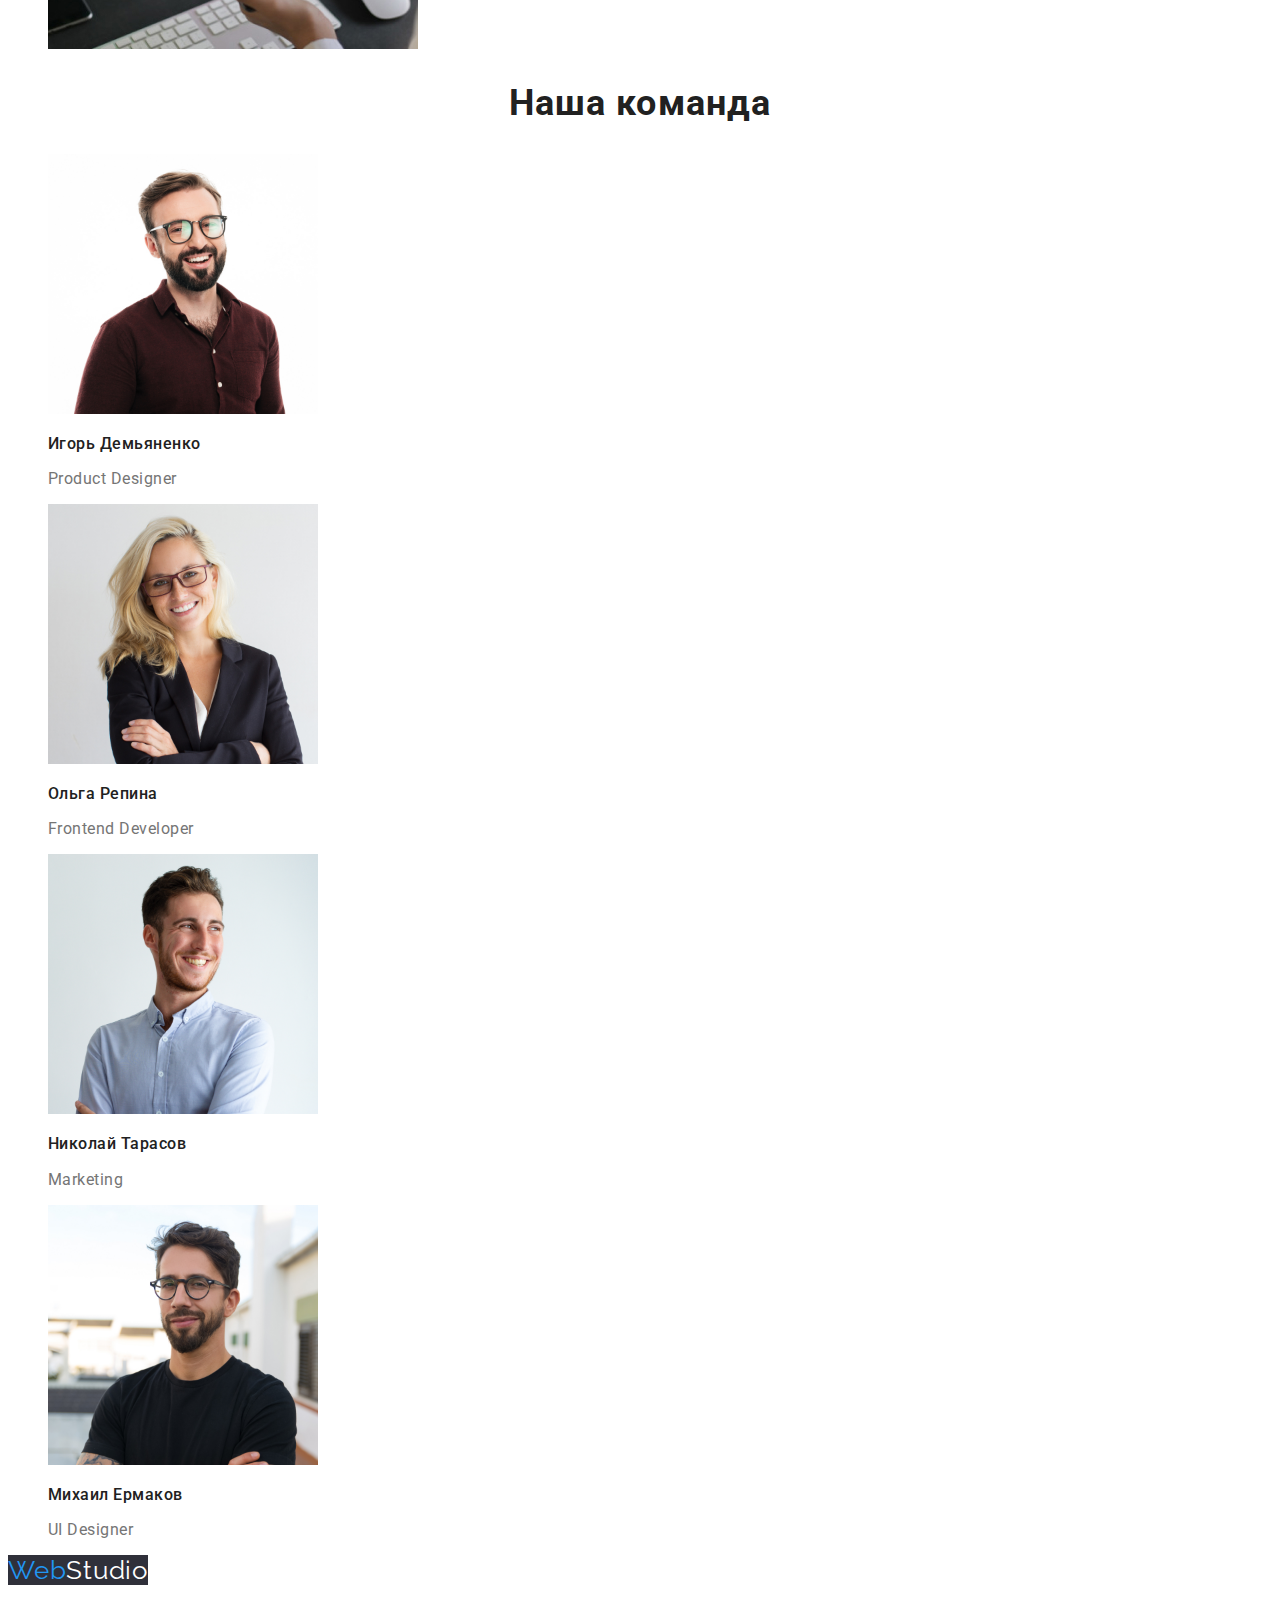
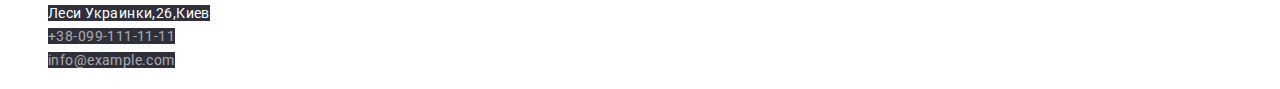
==== commit fb4333e7: "correction2.2" ====
--- a/index.html
+++ b/index.html
@@ -11,9 +11,9 @@
 </head>
 <body>
     <header>
-        <a class="logo-link" href=""><span class="icon">Web</span>Studio</a>
+        <a class="logo link" href=""><span class="icon">Web</span>Studio</a>
         <nav class="nav">
-            <a href=""><span>Web</span>Studio</a>
+        
             <ul class="site-nav list">
                 <li><a class="link current" href="./index.html">Студия</a></li>
                 <li><a class="link" href="./portfolio.html">Портфолио</a></li>
@@ -29,14 +29,14 @@
     <main>
         <!--наш бизнес-->
         <section class="hero">
-            <h1 class="hero-tittle">Эффективные решения <br />для вашего бизнеса</h1>
+            <h1 class="hero-title">Эффективные решения <br />для вашего бизнеса</h1>
             <button class="hero-button" type="button">Заказать услугу</button>
         </section>
-        <!--приоритеты-->
-        <section class="section">
-            <h2 class="section-tittle">Наши приоритеты</h2>
 
-            <ul class="list>
+        <!--наши приоритеты-->
+    
+
+            <ul class="list">
                 <li>
                     <h3 class="feature">Внимание к деталям</h3>
                     <p class="feature-text">
@@ -62,7 +62,7 @@
         </section>
 
         <section class="section">
-            <h2 class="section-tittle">>Чем мы занимаемся</h2>
+            <h2 class="section-title">Чем мы занимаемся</h2>
             <ul class="list">
                 <li><img src="./images/img.jpg" alt="верстка кода" width="370" height="294"></li>
                 <li><img src="./images/img2.jpg" alt="телефон в руках" width="370" height="294"></li>
@@ -71,7 +71,7 @@
         </section>
         <!--команда-->
         <section class="section">
-            <h2 class="section-tittle">Наша команда</h2>
+            <h2 class="section-title">Наша команда</h2>
             <ul class="icon list">
                 <li><img src="./images/igor.jpg" alt="Igor photo" width="270" height="260">
                 
@@ -105,10 +105,10 @@
         <a class="logo-footer link" href=""><span>Web</span>Studio</a>
         
         <address>
-            <ul class="contact list">
-                <li><a class="footer-adress link" href="https://www.google.ru/maps/place/бул.+Леси+Украинки,+26,+Киев">Леси Украинки,26,Киев</a></li>
-                <li><a class="footer-adress link" href="tel:+380991111111">+38-099-111-11-11</a></li>
-                <li><a class="footer-adress link" href="mailto:info@example.com">info@example.com</a></li>
+            <ul class="list">
+                <li><a class="footer-address link" href="https://www.google.ru/maps/place/бул.+Леси+Украинки,+26,+Киев">Леси Украинки,26,Киев</a></li>
+                <li><a class="footer-contacts link" href="tel:+380991111111">+38-099-111-11-11</a></li>
+                <li><a class="footer-contacts link" href="mailto:info@example.com">info@example.com</a></li>
             </ul>
         </address>
     </footer>
--- a/css/styles.css
+++ b/css/styles.css
@@ -23,7 +23,7 @@
 }
 /*логотип*/
 .logo {
-  color: #000000;
+   color: #000000;
    font-family: Raleway;
    font-size: 26px;
    line-height: 1.19;
@@ -68,6 +68,7 @@
   font-weight: 900;
   font-size: 44px;
   line-height: 1.36;
+
   text-align: center;
   letter-spacing: 0.06em;
   text-transform: uppercase;
@@ -119,7 +120,6 @@
    line-height: 1.19;
    letter-spacing: 0.03em;
 
-   text-align: center;
  }
 
  .icon-text {
@@ -127,7 +127,6 @@
    line-height: 1.19;
    letter-spacing: 0.03em;
 
-   text-align: center;
  }
 /*footer*/
 .logo-footer {
@@ -143,7 +142,7 @@
    color: var(--accent-color);
  }
 
- .footer-addres {
+ .footer-address {
    font-style: normal;
    color: var(--white-color);
    background-color: var(--section-color);
@@ -164,4 +163,38 @@
  .footer-contacts:hover,
 .footer-contacts:focus {
   color: var(--accent-color);
-}+}
+
+
+/*Portfolio*/
+/*buttons*/
+.btn {
+  background-color: #f5f4fa;
+  color: var(--title-text-color);
+  cursor: pointer;
+  font-family: inherit;
+   font-weight: 500;
+   font-size: 16px;
+   line-height: 1.62;
+   letter-spacing: 0.03em;
+
+ }
+.btn:hover,
+.btn:focus {
+  background-color: var(--accent-color);
+  color: var(--white-color);
+}
+ /*галлерея фото*/
+ .portfolio-items {
+   color: var(--title-text-color);
+   font-weight: 700;
+   font-size: 18px;
+   line-height: 2;
+
+  letter-spacing: 0.06em;
+}
+ .portfolio-text {
+   font-size: 16px;
+   line-height: 1.87;
+   letter-spacing: 0.03em;
+ }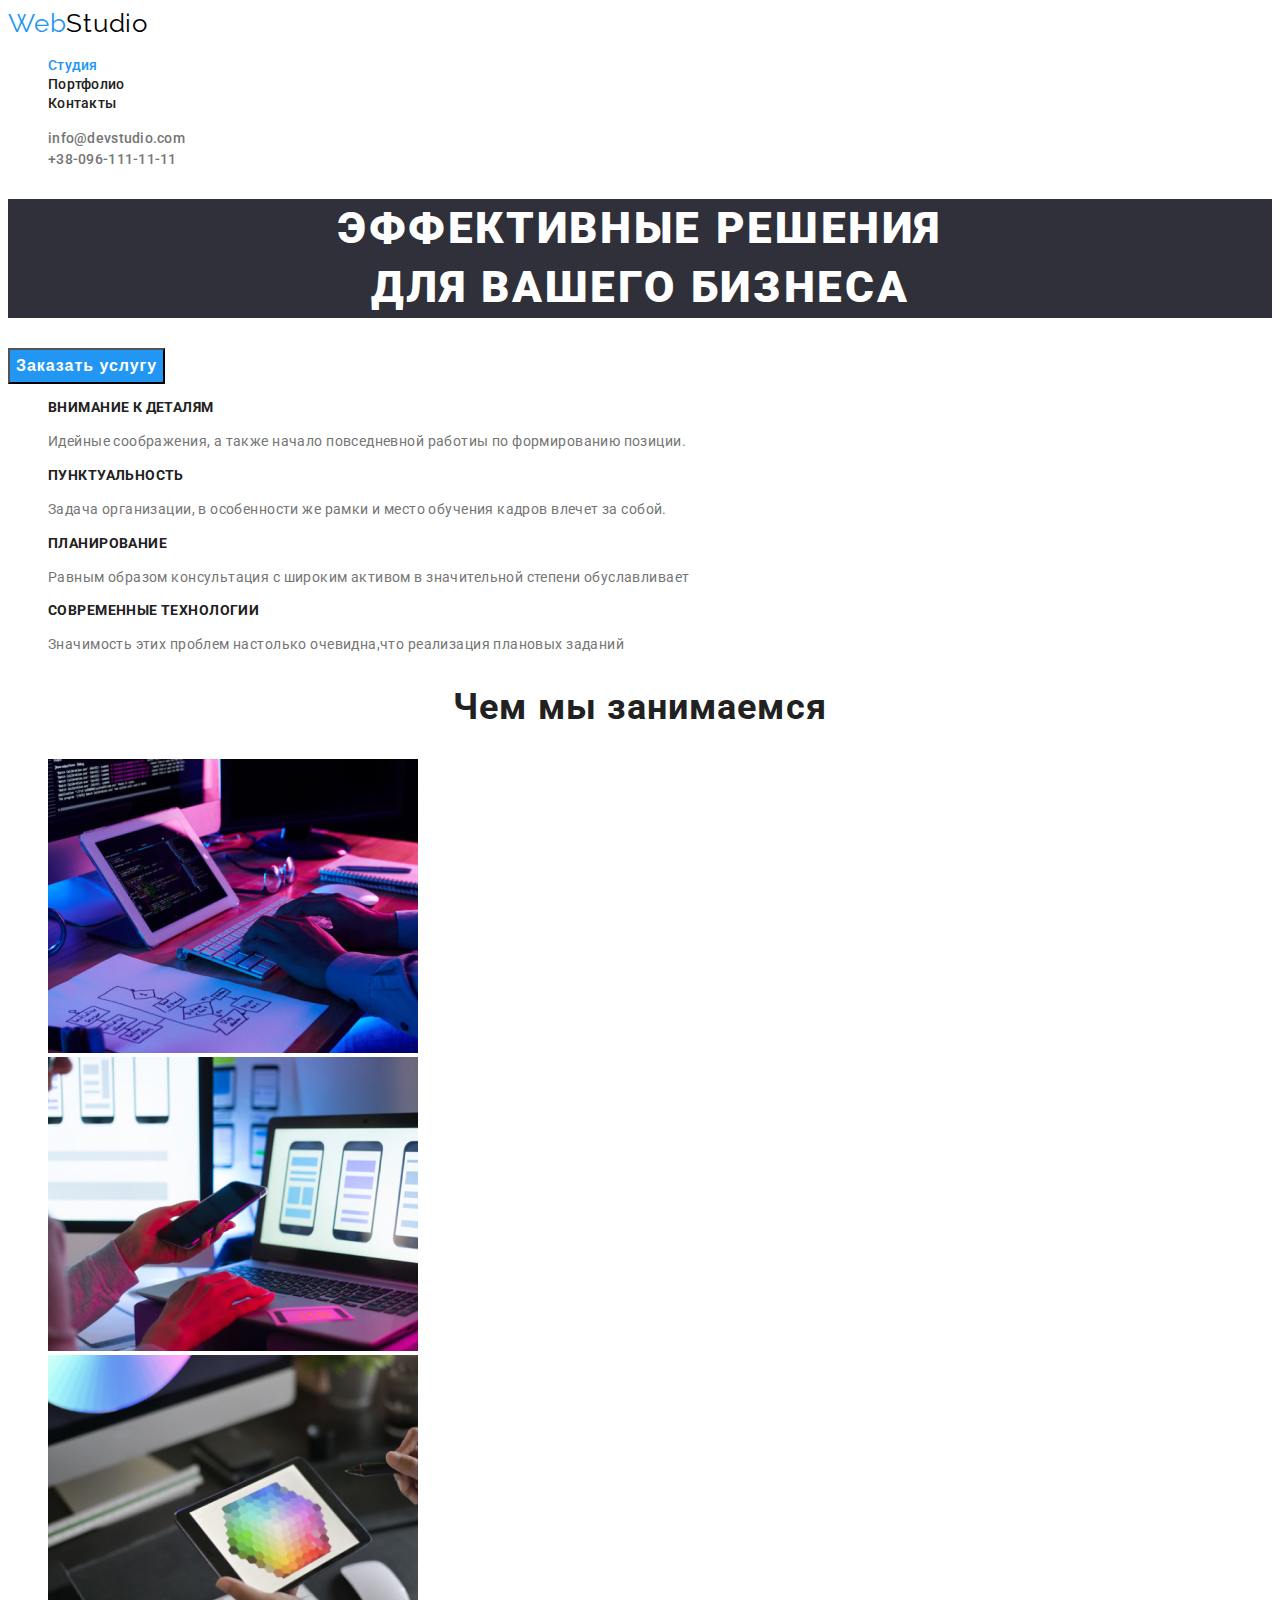
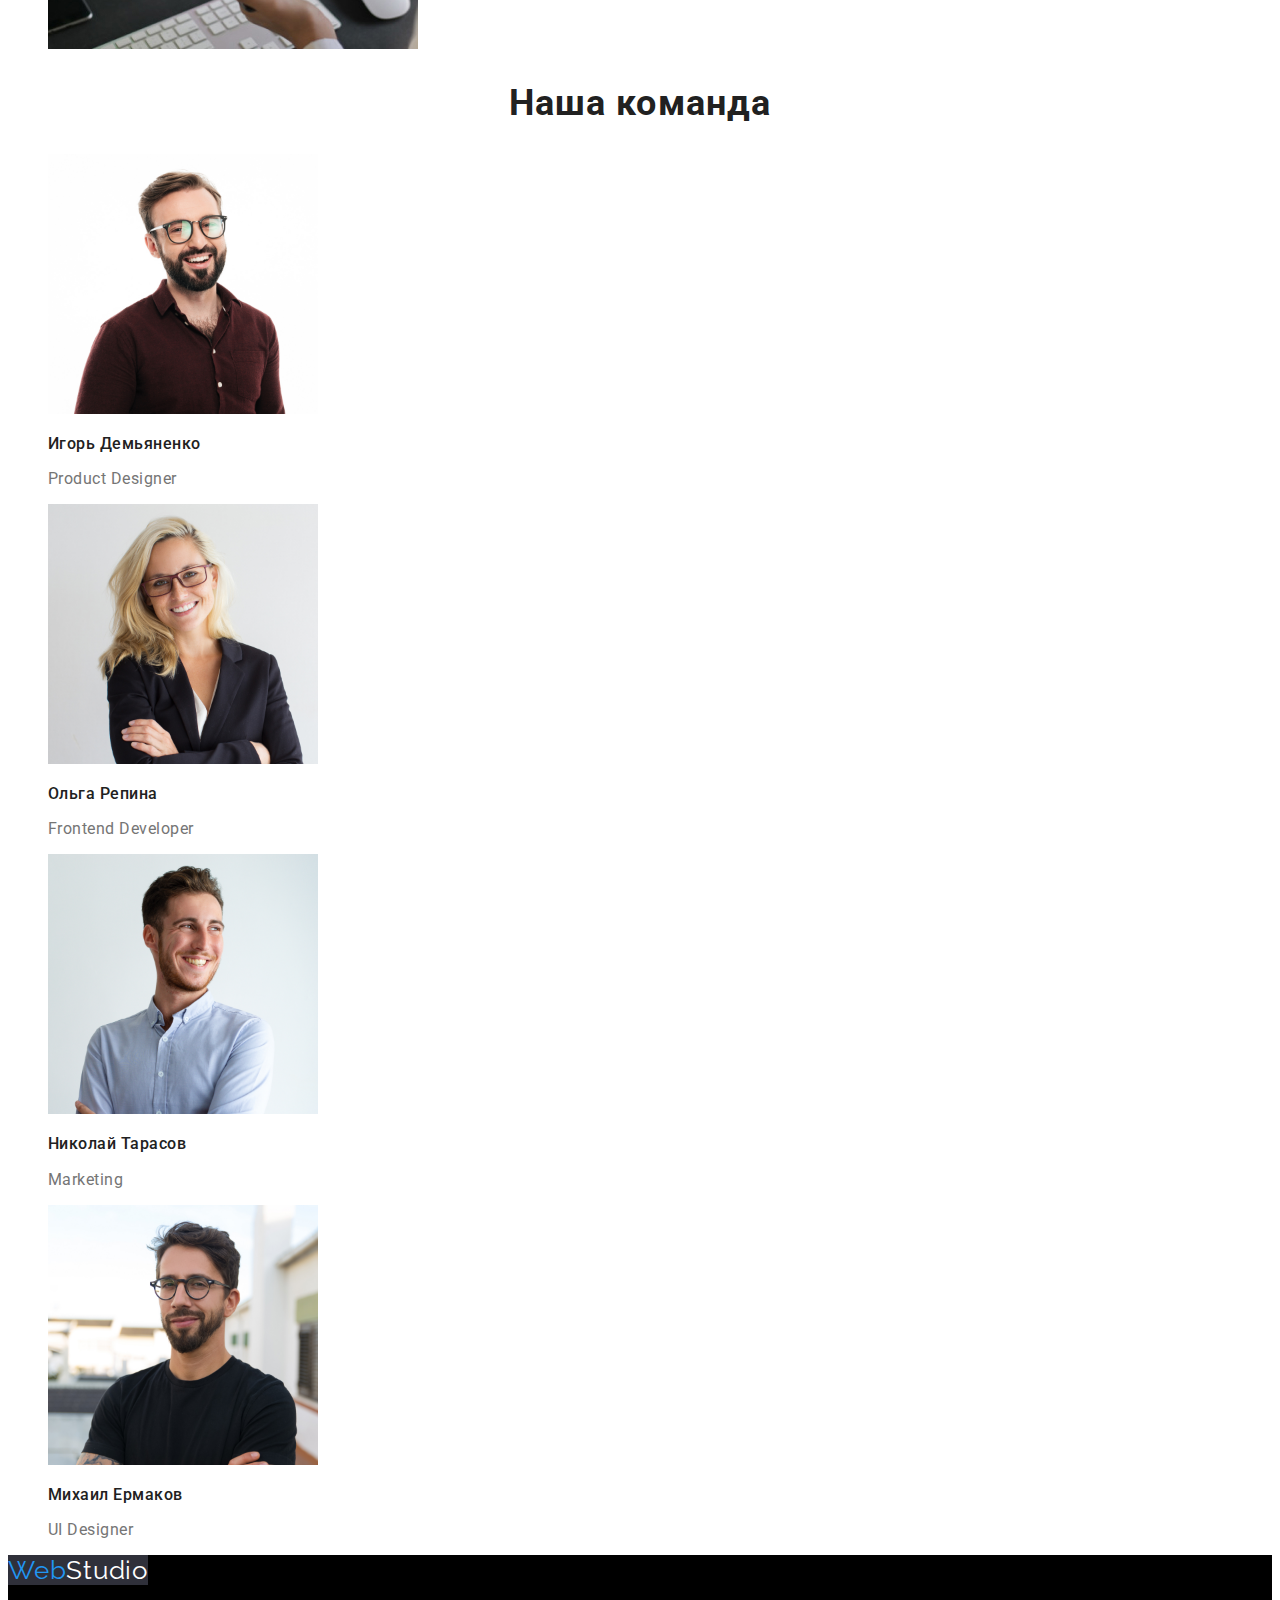
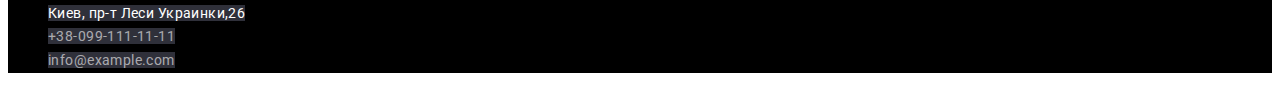
==== commit b206983e: "correction2.3" ====
--- a/index.html
+++ b/index.html
@@ -106,7 +106,7 @@
         
         <address>
             <ul class="list">
-                <li><a class="footer-address link" href="https://www.google.ru/maps/place/бул.+Леси+Украинки,+26,+Киев">Леси Украинки,26,Киев</a></li>
+                <li><a class="footer-address link" href="https://www.google.ru/maps/place/Киев, пр-т Леси Украинки,26">Киев, пр-т Леси Украинки,26</a></li>
                 <li><a class="footer-contacts link" href="tel:+380991111111">+38-099-111-11-11</a></li>
                 <li><a class="footer-contacts link" href="mailto:info@example.com">info@example.com</a></li>
             </ul>
--- a/css/styles.css
+++ b/css/styles.css
@@ -114,7 +114,7 @@
 
 /*наша команда*/
 .section-avatar {
-  color: var(--title-text-color);
+   color: var(--title-text-color);
    font-weight: 500;
    font-size: 16px;
    line-height: 1.19;
@@ -130,8 +130,8 @@
  }
 /*footer*/
 .logo-footer {
-  color: var(--white-color);
-  background-color: var(--section-color);
+   color: var(--white-color);
+   background-color: var(--section-color);
    font-family: Raleway;
    font-size: 26px;
    line-height: 1.19;
@@ -140,6 +140,9 @@
 
  .logo-footer span {
    color: var(--accent-color);
+ }
+ .footer { 
+     background-color: #000000;
  }
 
  .footer-address {
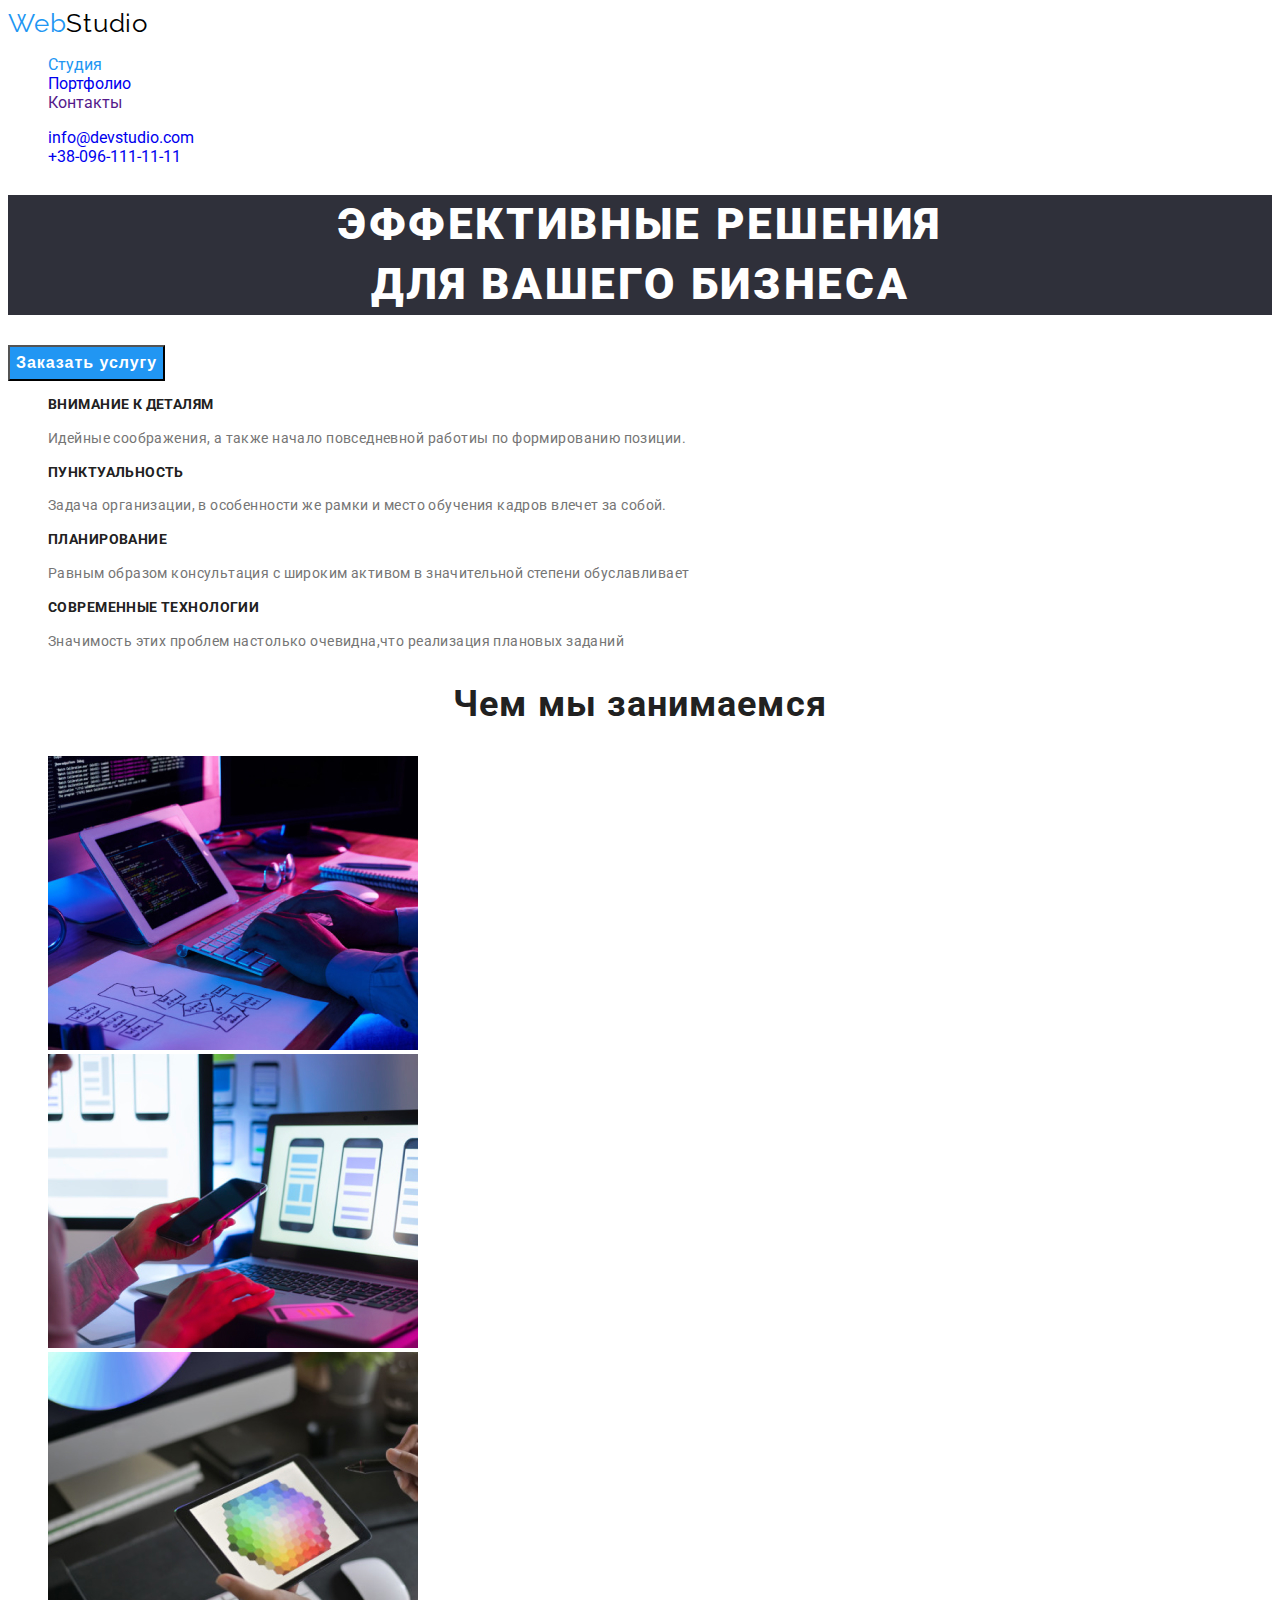
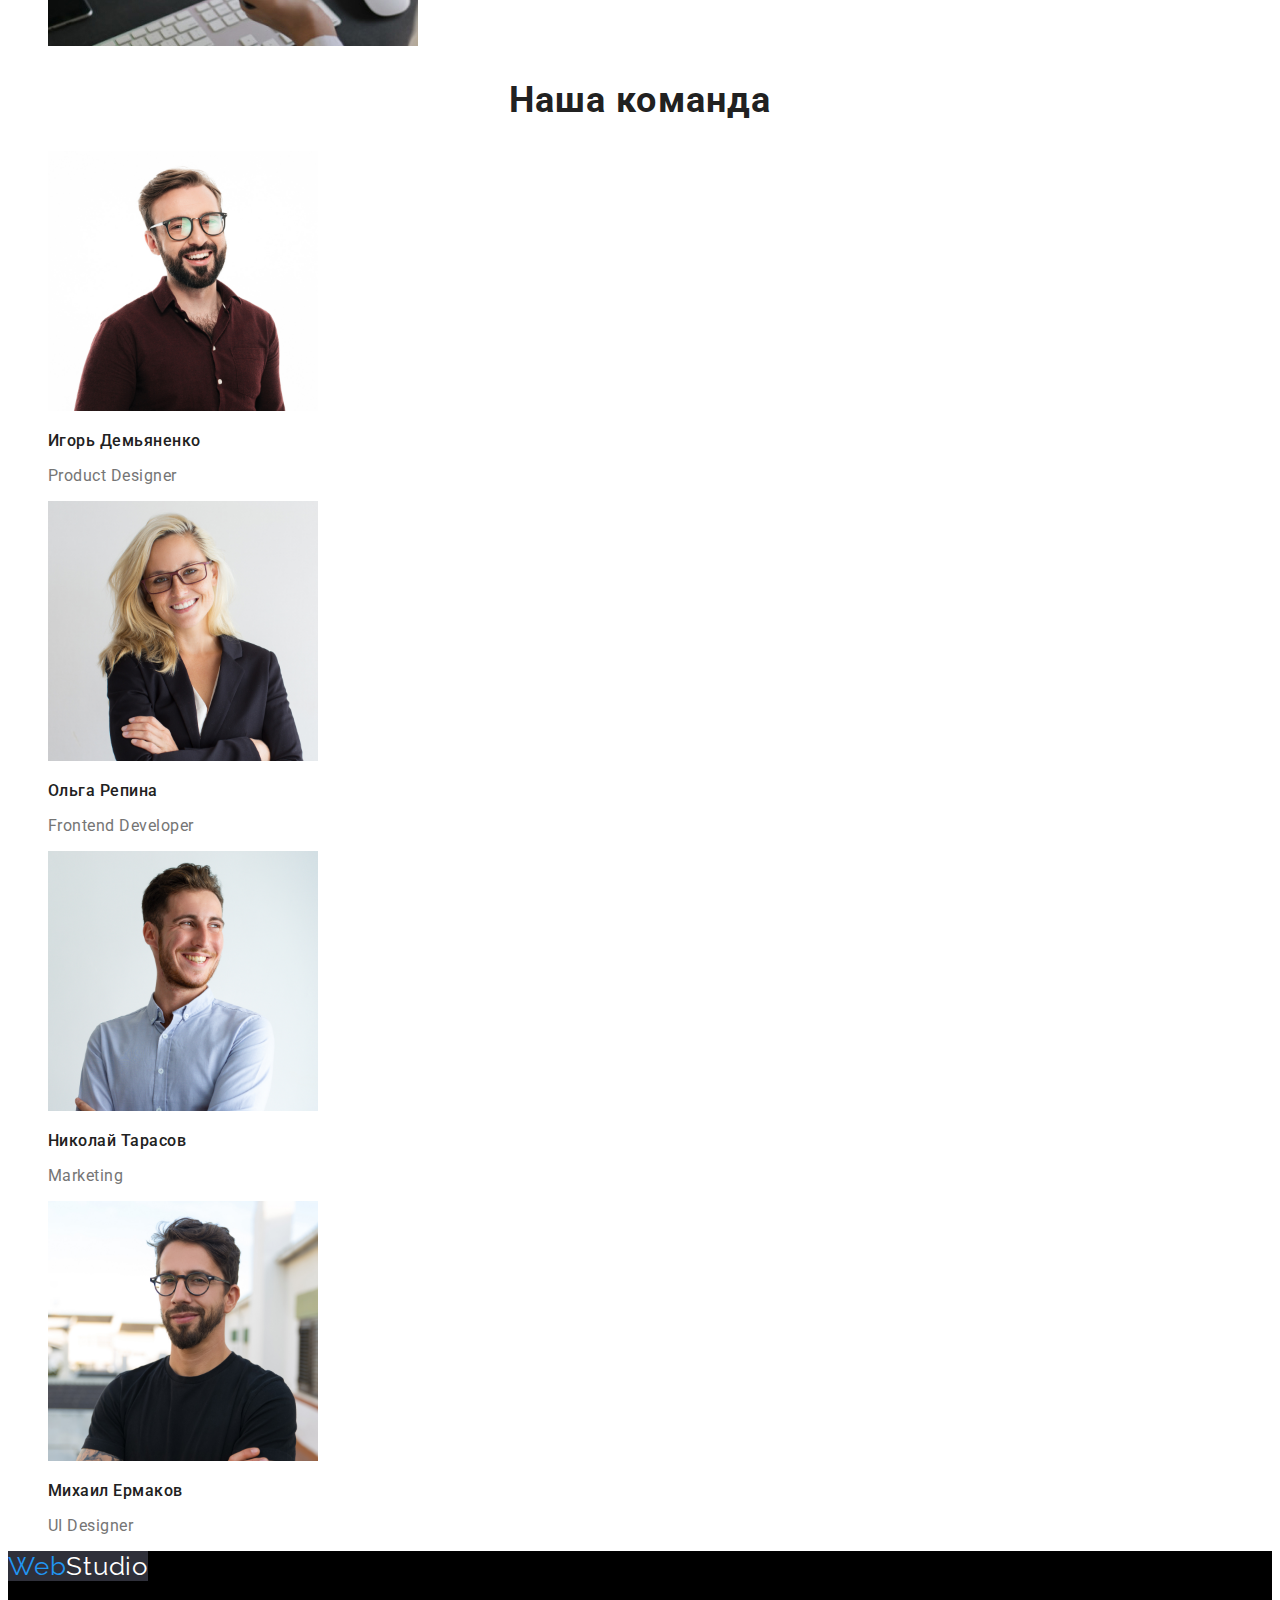
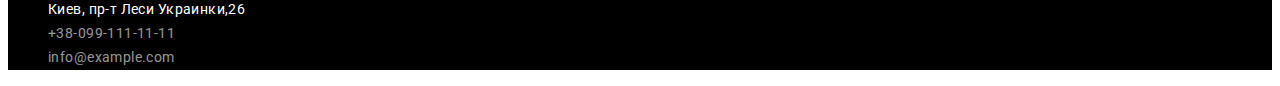
==== commit a20458ed: "меняет цвет" ====
--- a/index.html
+++ b/index.html
@@ -110,7 +110,9 @@
                 <li><a class="footer-contacts link" href="tel:+380991111111">+38-099-111-11-11</a></li>
                 <li><a class="footer-contacts link" href="mailto:info@example.com">info@example.com</a></li>
             </ul>
+            
         </address>
+        
     </footer>
 
     
--- a/css/styles.css
+++ b/css/styles.css
@@ -34,30 +34,30 @@
   color: var(--accent-color);
 }
 /*навигация*/
-.site-nav a {
+.site-nav-list {
   color: var(--title-text-color);
   font-weight: 500;
   font-size: 14px;
   line-height: 1.14;
   letter-spacing: 0.02em;
 }
-.site-nav a:hover,
-.site-nav a:focus {
+.site-nav link:hover,
+.site-nav link:focus {
   color: var(--accent-color);
 }
 .site-nav .link.current {
   color: var(--accent-color);
 }
 /*контакты*/
-.contacts a {
+.contacts link {
   color: var(--primary-text-color);
   font-weight: 500;
   font-size: 14px;
   line-height: 1.4;
   letter-spacing: 0.02em;
 }
-.contacts a:hover,
-.contacts a:focus {
+.contacts link:hover,
+.contacts link:focus {
   color: var(--accent-color);
 }
 /*index.html*/
@@ -86,6 +86,11 @@
   text-align: center;
   letter-spacing: 0.06em;
 }
+  
+  .hero-button:hover,
+  .hero-button:focus {
+      background-color: #188ce8;
+  }
  /*Особенности*/
  .feature {
    color: var(--title-text-color);
@@ -148,7 +153,6 @@
  .footer-address {
    font-style: normal;
    color: var(--white-color);
-   background-color: var(--section-color);
    font-size: 14px;
    line-height: 1.71;
    letter-spacing: 0.03em;
@@ -156,14 +160,13 @@
 
  .footer-contacts {
    font-style: normal;
-   color: rgba(255, 255, 255, 0.6);
-   background-color: var(--section-color);
+   color: rgba(255, 255, 255, 0.6);  
    font-size: 14px;
    line-height: 1.71;
    letter-spacing: 0.03em;
  }
 
- .footer-contacts:hover,
+.footer-contacts:hover,
 .footer-contacts:focus {
   color: var(--accent-color);
 }
